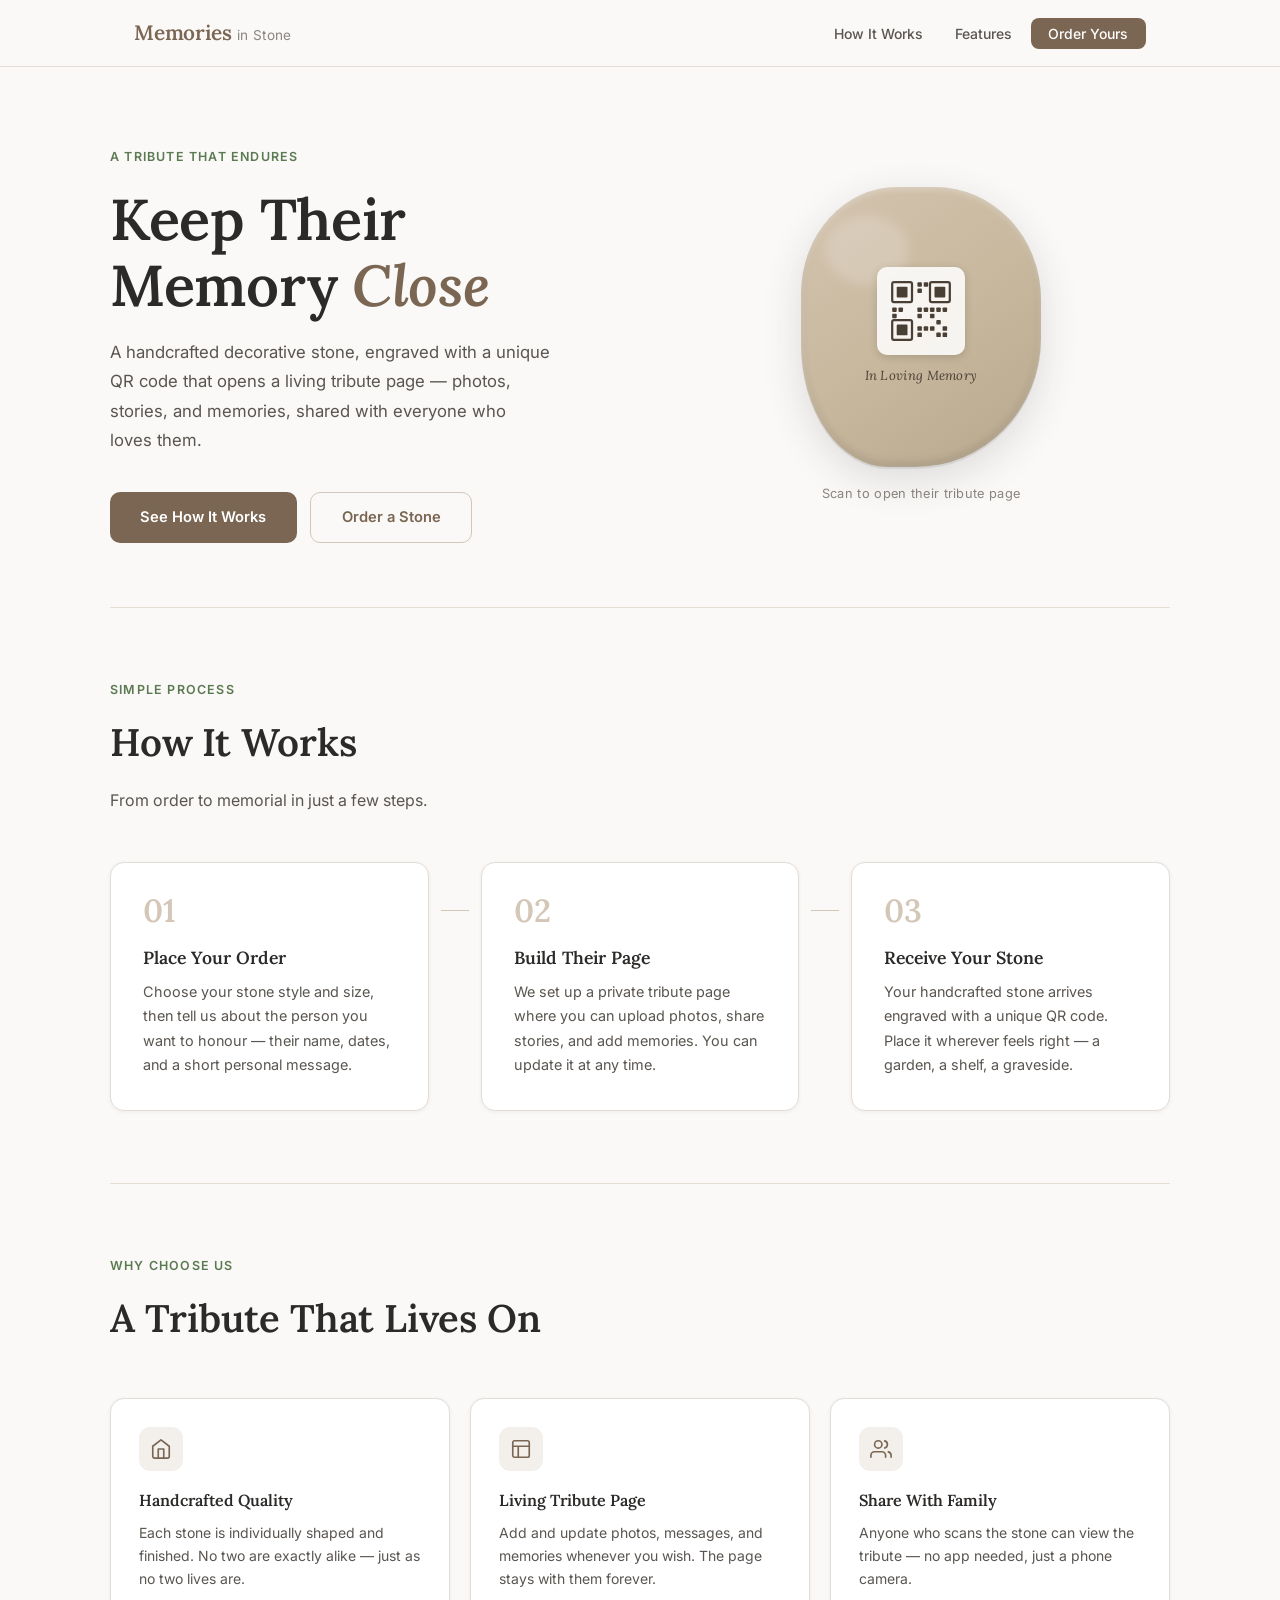
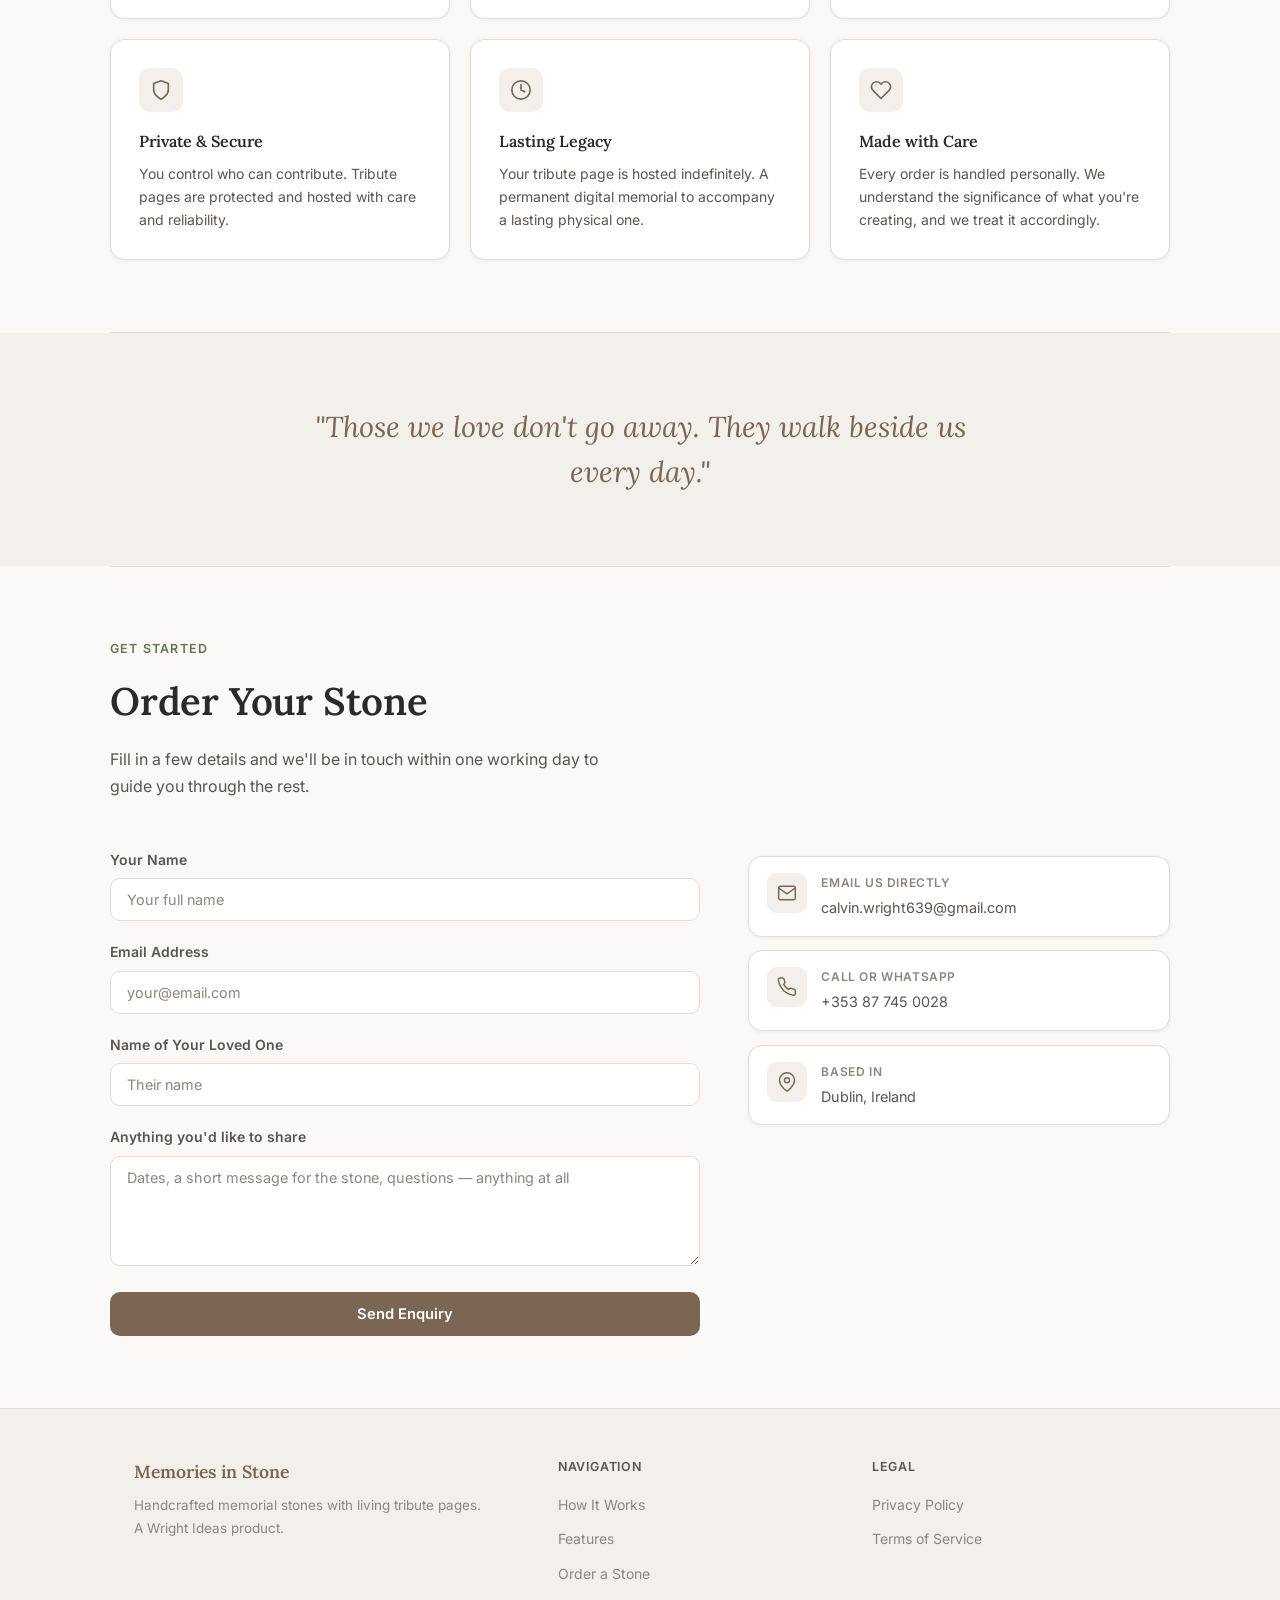
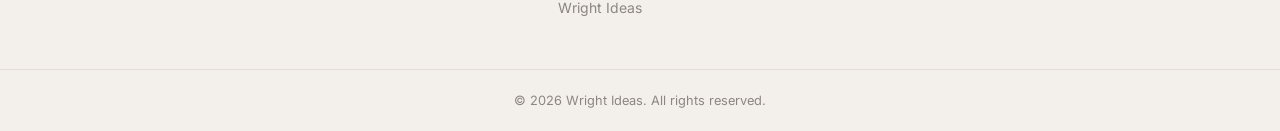
==== memories/index.html @ f26e7428 "Add site files and improve .gitignore Commit static export, pages, images, and assets. Also fix .git" ====
<!DOCTYPE html>
<html lang="en">
<head>
  <meta charset="utf-8"/>
  <meta name="viewport" content="width=device-width, initial-scale=1"/>
  <title>Memories in Stone — Lasting Tributes, Always Within Reach</title>
  <meta name="description" content="Beautiful decorative memorial stones engraved with a personal QR code, linking to a living tribute page for your loved ones."/>
  <link rel="icon" href="../favicon.ico" type="image/x-icon" sizes="16x16"/>
  <link rel="preconnect" href="https://fonts.googleapis.com"/>
  <link rel="preconnect" href="https://fonts.gstatic.com" crossorigin/>
  <link href="https://fonts.googleapis.com/css2?family=Lora:ital,wght@0,400;0,600;1,400&family=Inter:wght@400;500;600&display=swap" rel="stylesheet"/>
  <link rel="stylesheet" href="memories.css"/>
</head>
<body>

  <div class="page-wrapper">

    <!-- HEADER -->
    <header class="site-header">
      <div class="header-inner">
        <a class="brand" href="/">
          <span class="brand-stone">Memories</span>
          <span class="brand-sub">in Stone</span>
        </a>
        <ul class="nav-links">
          <li><a href="#how-it-works">How It Works</a></li>
          <li><a href="#features">Features</a></li>
          <li><a href="#contact" class="nav-cta">Order Yours</a></li>
        </ul>
        <button class="hamburger" id="menuBtn" aria-label="Toggle menu">
          <svg width="20" height="20" fill="none" stroke="currentColor" stroke-width="2" viewBox="0 0 24 24">
            <path stroke-linecap="round" stroke-linejoin="round" d="M4 6h16M4 12h16M4 18h16"/>
          </svg>
        </button>
      </div>
      <nav class="mobile-nav" id="mobileNav">
        <a href="#how-it-works">How It Works</a>
        <a href="#features">Features</a>
        <a href="#contact">Order Yours</a>
      </nav>
    </header>

    <main>

      <!-- HERO -->
      <section class="hero">
        <div class="hero-inner">
          <div class="hero-text fade-in">
            <p class="hero-eyebrow">A tribute that endures</p>
            <h1 class="hero-title">Keep Their Memory <em>Close</em></h1>
            <p class="hero-sub">
              A handcrafted decorative stone, engraved with a unique QR code that opens
              a living tribute page — photos, stories, and memories, shared with everyone
              who loves them.
            </p>
            <div class="hero-actions">
              <a href="#how-it-works" class="btn-primary">See How It Works</a>
              <a href="#contact" class="btn-secondary">Order a Stone</a>
            </div>
          </div>
          <div class="hero-visual fade-in fade-in-delay">
            <div class="stone-card">
              <div class="stone-texture">
                <div class="stone-qr">
                  <svg viewBox="0 0 80 80" fill="none" xmlns="http://www.w3.org/2000/svg" aria-label="QR code illustration">
                    <!-- QR finder pattern TL -->
                    <rect x="8" y="8" width="22" height="22" rx="2" fill="none" stroke="#4a3f35" stroke-width="2.5"/>
                    <rect x="13" y="13" width="12" height="12" rx="1" fill="#4a3f35"/>
                    <!-- QR finder pattern TR -->
                    <rect x="50" y="8" width="22" height="22" rx="2" fill="none" stroke="#4a3f35" stroke-width="2.5"/>
                    <rect x="55" y="13" width="12" height="12" rx="1" fill="#4a3f35"/>
                    <!-- QR finder pattern BL -->
                    <rect x="8" y="50" width="22" height="22" rx="2" fill="none" stroke="#4a3f35" stroke-width="2.5"/>
                    <rect x="13" y="55" width="12" height="12" rx="1" fill="#4a3f35"/>
                    <!-- Data dots -->
                    <rect x="36" y="8" width="5" height="5" rx="1" fill="#4a3f35"/>
                    <rect x="43" y="8" width="5" height="5" rx="1" fill="#4a3f35"/>
                    <rect x="36" y="15" width="5" height="5" rx="1" fill="#4a3f35"/>
                    <rect x="8" y="36" width="5" height="5" rx="1" fill="#4a3f35"/>
                    <rect x="15" y="36" width="5" height="5" rx="1" fill="#4a3f35"/>
                    <rect x="8" y="43" width="5" height="5" rx="1" fill="#4a3f35"/>
                    <rect x="36" y="36" width="5" height="5" rx="1" fill="#4a3f35"/>
                    <rect x="43" y="36" width="5" height="5" rx="1" fill="#4a3f35"/>
                    <rect x="50" y="36" width="5" height="5" rx="1" fill="#4a3f35"/>
                    <rect x="57" y="36" width="5" height="5" rx="1" fill="#4a3f35"/>
                    <rect x="64" y="36" width="5" height="5" rx="1" fill="#4a3f35"/>
                    <rect x="36" y="43" width="5" height="5" rx="1" fill="#4a3f35"/>
                    <rect x="50" y="43" width="5" height="5" rx="1" fill="#4a3f35"/>
                    <rect x="57" y="50" width="5" height="5" rx="1" fill="#4a3f35"/>
                    <rect x="36" y="57" width="5" height="5" rx="1" fill="#4a3f35"/>
                    <rect x="43" y="57" width="5" height="5" rx="1" fill="#4a3f35"/>
                    <rect x="50" y="57" width="5" height="5" rx="1" fill="#4a3f35"/>
                    <rect x="64" y="57" width="5" height="5" rx="1" fill="#4a3f35"/>
                    <rect x="36" y="64" width="5" height="5" rx="1" fill="#4a3f35"/>
                    <rect x="57" y="64" width="5" height="5" rx="1" fill="#4a3f35"/>
                    <rect x="64" y="64" width="5" height="5" rx="1" fill="#4a3f35"/>
                  </svg>
                </div>
                <p class="stone-name">In Loving Memory</p>
              </div>
            </div>
            <p class="stone-caption">Scan to open their tribute page</p>
          </div>
        </div>
      </section>

      <div class="divider"></div>

      <!-- HOW IT WORKS -->
      <section class="section" id="how-it-works">
        <div class="section-inner">
          <div class="section-header fade-in">
            <p class="eyebrow">Simple process</p>
            <h2 class="section-title">How It Works</h2>
            <p class="section-desc">From order to memorial in just a few steps.</p>
          </div>

          <div class="steps">
            <div class="step fade-in">
              <div class="step-number">01</div>
              <div class="step-content">
                <h3>Place Your Order</h3>
                <p>Choose your stone style and size, then tell us about the person you want to honour — their name, dates, and a short personal message.</p>
              </div>
            </div>
            <div class="step-connector" aria-hidden="true"></div>
            <div class="step fade-in">
              <div class="step-number">02</div>
              <div class="step-content">
                <h3>Build Their Page</h3>
                <p>We set up a private tribute page where you can upload photos, share stories, and add memories. You can update it at any time.</p>
              </div>
            </div>
            <div class="step-connector" aria-hidden="true"></div>
            <div class="step fade-in">
              <div class="step-number">03</div>
              <div class="step-content">
                <h3>Receive Your Stone</h3>
                <p>Your handcrafted stone arrives engraved with a unique QR code. Place it wherever feels right — a garden, a shelf, a graveside.</p>
              </div>
            </div>
          </div>
        </div>
      </section>

      <div class="divider"></div>

      <!-- FEATURES -->
      <section class="section" id="features">
        <div class="section-inner">
          <div class="section-header fade-in">
            <p class="eyebrow">Why choose us</p>
            <h2 class="section-title">A Tribute That Lives On</h2>
          </div>

          <div class="features-grid">
            <div class="feature-card fade-in">
              <div class="feature-icon">
                <svg width="22" height="22" viewBox="0 0 24 24" fill="none" stroke="currentColor" stroke-width="1.8" stroke-linecap="round" stroke-linejoin="round">
                  <path d="M3 9l9-7 9 7v11a2 2 0 0 1-2 2H5a2 2 0 0 1-2-2z"/><polyline points="9 22 9 12 15 12 15 22"/>
                </svg>
              </div>
              <h3>Handcrafted Quality</h3>
              <p>Each stone is individually shaped and finished. No two are exactly alike — just as no two lives are.</p>
            </div>
            <div class="feature-card fade-in">
              <div class="feature-icon">
                <svg width="22" height="22" viewBox="0 0 24 24" fill="none" stroke="currentColor" stroke-width="1.8" stroke-linecap="round" stroke-linejoin="round">
                  <rect x="3" y="3" width="18" height="18" rx="2"/><path d="M3 9h18M9 21V9"/>
                </svg>
              </div>
              <h3>Living Tribute Page</h3>
              <p>Add and update photos, messages, and memories whenever you wish. The page stays with them forever.</p>
            </div>
            <div class="feature-card fade-in">
              <div class="feature-icon">
                <svg width="22" height="22" viewBox="0 0 24 24" fill="none" stroke="currentColor" stroke-width="1.8" stroke-linecap="round" stroke-linejoin="round">
                  <path d="M17 21v-2a4 4 0 0 0-4-4H5a4 4 0 0 0-4 4v2"/><circle cx="9" cy="7" r="4"/><path d="M23 21v-2a4 4 0 0 0-3-3.87"/><path d="M16 3.13a4 4 0 0 1 0 7.75"/>
                </svg>
              </div>
              <h3>Share With Family</h3>
              <p>Anyone who scans the stone can view the tribute — no app needed, just a phone camera.</p>
            </div>
            <div class="feature-card fade-in">
              <div class="feature-icon">
                <svg width="22" height="22" viewBox="0 0 24 24" fill="none" stroke="currentColor" stroke-width="1.8" stroke-linecap="round" stroke-linejoin="round">
                  <path d="M12 22s8-4 8-10V5l-8-3-8 3v7c0 6 8 10 8 10z"/>
                </svg>
              </div>
              <h3>Private & Secure</h3>
              <p>You control who can contribute. Tribute pages are protected and hosted with care and reliability.</p>
            </div>
            <div class="feature-card fade-in">
              <div class="feature-icon">
                <svg width="22" height="22" viewBox="0 0 24 24" fill="none" stroke="currentColor" stroke-width="1.8" stroke-linecap="round" stroke-linejoin="round">
                  <circle cx="12" cy="12" r="10"/><polyline points="12 6 12 12 16 14"/>
                </svg>
              </div>
              <h3>Lasting Legacy</h3>
              <p>Your tribute page is hosted indefinitely. A permanent digital memorial to accompany a lasting physical one.</p>
            </div>
            <div class="feature-card fade-in">
              <div class="feature-icon">
                <svg width="22" height="22" viewBox="0 0 24 24" fill="none" stroke="currentColor" stroke-width="1.8" stroke-linecap="round" stroke-linejoin="round">
                  <path d="M20.84 4.61a5.5 5.5 0 0 0-7.78 0L12 5.67l-1.06-1.06a5.5 5.5 0 0 0-7.78 7.78l1.06 1.06L12 21.23l7.78-7.78 1.06-1.06a5.5 5.5 0 0 0 0-7.78z"/>
                </svg>
              </div>
              <h3>Made with Care</h3>
              <p>Every order is handled personally. We understand the significance of what you're creating, and we treat it accordingly.</p>
            </div>
          </div>
        </div>
      </section>

      <div class="divider"></div>

      <!-- QUOTE -->
      <section class="section section-quote">
        <div class="section-inner">
          <blockquote class="pull-quote fade-in">
            <p>"Those we love don't go away. They walk beside us every day."</p>
          </blockquote>
        </div>
      </section>

      <div class="divider"></div>

      <!-- CONTACT / ORDER -->
      <section class="section" id="contact">
        <div class="section-inner">
          <div class="section-header fade-in">
            <p class="eyebrow">Get started</p>
            <h2 class="section-title">Order Your Stone</h2>
            <p class="section-desc">Fill in a few details and we'll be in touch within one working day to guide you through the rest.</p>
          </div>

          <div class="contact-layout fade-in">
            <form class="order-form" action="mailto:calvin.wright639@gmail.com" method="get" enctype="text/plain">
              <div class="form-group">
                <label class="form-label" for="name">Your Name</label>
                <input class="form-input" type="text" id="name" name="name" placeholder="Your full name" required/>
              </div>
              <div class="form-group">
                <label class="form-label" for="email">Email Address</label>
                <input class="form-input" type="email" id="email" name="email" placeholder="your@email.com" required/>
              </div>
              <div class="form-group">
                <label class="form-label" for="loved-one">Name of Your Loved One</label>
                <input class="form-input" type="text" id="loved-one" name="loved-one" placeholder="Their name"/>
              </div>
              <div class="form-group">
                <label class="form-label" for="message">Anything you'd like to share</label>
                <textarea class="form-textarea" id="message" name="message" rows="4" placeholder="Dates, a short message for the stone, questions — anything at all"></textarea>
              </div>
              <button type="submit" class="btn-primary btn-full">Send Enquiry</button>
            </form>

            <div class="contact-aside">
              <div class="aside-card">
                <div class="aside-icon">
                  <svg width="20" height="20" viewBox="0 0 24 24" fill="none" stroke="currentColor" stroke-width="1.8" stroke-linecap="round" stroke-linejoin="round">
                    <path d="M4 4h16c1.1 0 2 .9 2 2v12c0 1.1-.9 2-2 2H4c-1.1 0-2-.9-2-2V6c0-1.1.9-2 2-2z"/><polyline points="22,6 12,13 2,6"/>
                  </svg>
                </div>
                <div>
                  <p class="aside-label">Email us directly</p>
                  <a href="mailto:calvin.wright639@gmail.com" class="aside-value">calvin.wright639@gmail.com</a>
                </div>
              </div>
              <div class="aside-card">
                <div class="aside-icon">
                  <svg width="20" height="20" viewBox="0 0 24 24" fill="none" stroke="currentColor" stroke-width="1.8" stroke-linecap="round" stroke-linejoin="round">
                    <path d="M22 16.92v3a2 2 0 0 1-2.18 2 19.79 19.79 0 0 1-8.63-3.07A19.5 19.5 0 0 1 4.69 12a19.79 19.79 0 0 1-3.07-8.67A2 2 0 0 1 3.6 1.27h3a2 2 0 0 1 2 1.72c.127.96.361 1.903.7 2.81a2 2 0 0 1-.45 2.11L7.91 8.94a16 16 0 0 0 6.06 6.06l1.02-.94a2 2 0 0 1 2.11-.45c.907.339 1.85.573 2.81.7A2 2 0 0 1 21.73 16.92z"/>
                  </svg>
                </div>
                <div>
                  <p class="aside-label">Call or WhatsApp</p>
                  <a href="tel:+353877450028" class="aside-value">+353 87 745 0028</a>
                </div>
              </div>
              <div class="aside-card">
                <div class="aside-icon">
                  <svg width="20" height="20" viewBox="0 0 24 24" fill="none" stroke="currentColor" stroke-width="1.8" stroke-linecap="round" stroke-linejoin="round">
                    <path d="M21 10c0 7-9 13-9 13s-9-6-9-13a9 9 0 0 1 18 0z"/><circle cx="12" cy="10" r="3"/>
                  </svg>
                </div>
                <div>
                  <p class="aside-label">Based in</p>
                  <span class="aside-value">Dublin, Ireland</span>
                </div>
              </div>
            </div>
          </div>
        </div>
      </section>

    </main>

    <!-- FOOTER -->
    <footer class="site-footer">
      <div class="footer-inner">
        <div>
          <p class="footer-brand">Memories in Stone</p>
          <p class="footer-tagline">Handcrafted memorial stones with living tribute pages.<br/>A Wright Ideas product.</p>
        </div>
        <div>
          <p class="footer-heading">Navigation</p>
          <ul class="footer-links">
            <li><a href="#how-it-works">How It Works</a></li>
            <li><a href="#features">Features</a></li>
            <li><a href="#contact">Order a Stone</a></li>
            <li><a href="/">Wright Ideas</a></li>
          </ul>
        </div>
        <div>
          <p class="footer-heading">Legal</p>
          <ul class="footer-links">
            <li><a href="../privacy">Privacy Policy</a></li>
            <li><a href="../terms">Terms of Service</a></li>
          </ul>
        </div>
      </div>
      <div class="footer-bottom">
        &copy; 2026 Wright Ideas. All rights reserved.
      </div>
    </footer>

  </div>

  <script>
    document.getElementById('menuBtn').addEventListener('click', function() {
      document.getElementById('mobileNav').classList.toggle('open');
    });

    // Close mobile nav when a link is clicked
    document.querySelectorAll('.mobile-nav a').forEach(function(link) {
      link.addEventListener('click', function() {
        document.getElementById('mobileNav').classList.remove('open');
      });
    });

    // Fade-in on scroll
    const observer = new IntersectionObserver(function(entries) {
      entries.forEach(function(e) {
        if (e.isIntersecting) {
          e.target.classList.add('visible');
          observer.unobserve(e.target);
        }
      });
    }, { threshold: 0.1 });
    document.querySelectorAll('.fade-in').forEach(function(el) { observer.observe(el); });
  </script>

</body>
</html>
---- memories/memories.css ----
/* ============================================================
   MEMORIES IN STONE
   Warm, minimal, elegant — built for a memorial product
   ============================================================ */

@import url('https://fonts.googleapis.com/css2?family=Lora:ital,wght@0,400;0,600;1,400&family=Inter:wght@400;500;600&display=swap');

/* ---- Variables ---- */
:root {
  --bg:          #faf9f7;
  --bg-alt:      #f3f0ec;
  --bg-card:     #ffffff;
  --text:        #2c2a28;
  --text-mid:    #5a5550;
  --text-light:  #8c8680;
  --stone:       #7a6652;
  --stone-mid:   #a3927e;
  --stone-light: #d4c7b8;
  --border:      #e4ddd6;
  --accent:      #5c7a52;
  --shadow-sm:   0 1px 4px rgba(44,42,40,.06);
  --shadow-md:   0 4px 20px rgba(44,42,40,.10);
  --shadow-lg:   0 12px 40px rgba(44,42,40,.14);
  --radius:      14px;
}

/* ---- Reset ---- */
*, *::before, *::after { box-sizing: border-box; margin: 0; padding: 0; }
html { scroll-behavior: smooth; }

body {
  font-family: 'Inter', -apple-system, BlinkMacSystemFont, 'Segoe UI', sans-serif;
  background-color: var(--bg);
  color: var(--text);
  min-height: 100vh;
  overflow-x: hidden;
  line-height: 1.65;
  -webkit-font-smoothing: antialiased;
}

/* ---- Page Wrapper ---- */
.page-wrapper { min-height: 100vh; display: flex; flex-direction: column; }
.page-wrapper main { flex: 1; }

/* ---- Header ---- */
.site-header {
  position: sticky; top: 0; z-index: 100;
  background: rgba(250,249,247,0.92);
  backdrop-filter: blur(16px);
  -webkit-backdrop-filter: blur(16px);
  border-bottom: 1px solid var(--border);
}
.header-inner {
  max-width: 1060px;
  margin: 0 auto;
  padding: 1rem 1.5rem;
  display: flex;
  align-items: center;
  justify-content: space-between;
  gap: 1rem;
}

.brand {
  text-decoration: none;
  display: flex;
  align-items: baseline;
  gap: 0.35rem;
  flex-shrink: 0;
}
.brand-stone {
  font-family: 'Lora', Georgia, serif;
  font-size: 1.3rem;
  font-weight: 600;
  color: var(--stone);
  letter-spacing: -0.2px;
}
.brand-sub {
  font-family: 'Inter', sans-serif;
  font-size: 0.85rem;
  font-weight: 400;
  color: var(--text-light);
  letter-spacing: 0.3px;
}

.nav-links {
  display: flex;
  align-items: center;
  gap: 0.25rem;
  list-style: none;
}
.nav-links a {
  color: var(--text-mid);
  padding: 0.45rem 0.9rem;
  border-radius: 8px;
  text-decoration: none;
  font-size: 0.875rem;
  font-weight: 500;
  transition: all 0.2s;
  white-space: nowrap;
}
.nav-links a:hover { color: var(--text); background: var(--bg-alt); }
.nav-links a.nav-cta {
  background: var(--stone);
  color: #fff;
  padding: 0.45rem 1.1rem;
}
.nav-links a.nav-cta:hover { background: #6b5848; }

/* Hamburger */
.hamburger {
  display: none;
  background: none;
  border: 1px solid var(--border);
  border-radius: 8px;
  padding: 0.45rem;
  color: var(--text-mid);
  cursor: pointer;
  transition: all 0.2s;
}
.hamburger:hover { background: var(--bg-alt); color: var(--text); }
.hamburger svg { display: block; }

.mobile-nav {
  display: none;
  flex-direction: column;
  gap: 0.2rem;
  padding: 0.75rem 1.5rem 1rem;
  border-top: 1px solid var(--border);
  background: var(--bg);
}
.mobile-nav.open { display: flex; }
.mobile-nav a {
  color: var(--text-mid);
  padding: 0.65rem 0.75rem;
  border-radius: 8px;
  text-decoration: none;
  font-size: 0.9rem;
  font-weight: 500;
  transition: all 0.2s;
}
.mobile-nav a:hover { color: var(--text); background: var(--bg-alt); }

/* ---- Hero ---- */
.hero {
  padding: 5rem 1.5rem 4rem;
}
.hero-inner {
  max-width: 1060px;
  margin: 0 auto;
  display: grid;
  grid-template-columns: 1fr 1fr;
  gap: 4rem;
  align-items: center;
}
@media (max-width: 760px) {
  .hero-inner {
    grid-template-columns: 1fr;
    gap: 3rem;
    text-align: center;
  }
}

.hero-eyebrow {
  font-size: 0.78rem;
  font-weight: 600;
  letter-spacing: 1.2px;
  text-transform: uppercase;
  color: var(--accent);
  margin-bottom: 1.1rem;
}
.hero-title {
  font-family: 'Lora', Georgia, serif;
  font-size: clamp(2.4rem, 5.5vw, 3.6rem);
  font-weight: 600;
  line-height: 1.15;
  color: var(--text);
  margin-bottom: 1.25rem;
  letter-spacing: -0.3px;
}
.hero-title em {
  font-style: italic;
  color: var(--stone);
}
.hero-sub {
  font-size: 1.05rem;
  color: var(--text-mid);
  line-height: 1.75;
  margin-bottom: 2.25rem;
  max-width: 440px;
}
@media (max-width: 760px) { .hero-sub { margin-left: auto; margin-right: auto; } }

.hero-actions {
  display: flex;
  gap: 0.85rem;
  flex-wrap: wrap;
}
@media (max-width: 760px) { .hero-actions { justify-content: center; } }

/* Stone card visual */
.hero-visual {
  display: flex;
  flex-direction: column;
  align-items: center;
  gap: 1rem;
}
.stone-card {
  background: linear-gradient(145deg, #d4c4b0, #c8b89e, #b8a88e);
  border-radius: 40% 44% 52% 36% / 38% 40% 46% 44%;
  width: 240px;
  height: 280px;
  display: flex;
  align-items: center;
  justify-content: center;
  box-shadow:
    inset 0 2px 6px rgba(255,255,255,0.35),
    inset 0 -4px 8px rgba(0,0,0,0.12),
    var(--shadow-lg),
    0 2px 0 rgba(0,0,0,0.08);
  position: relative;
  overflow: hidden;
}
.stone-card::before {
  content: '';
  position: absolute;
  top: 10%;
  left: 10%;
  width: 35%;
  height: 25%;
  background: rgba(255,255,255,0.18);
  border-radius: 50%;
  filter: blur(6px);
  pointer-events: none;
}
.stone-texture {
  display: flex;
  flex-direction: column;
  align-items: center;
  gap: 0.65rem;
}
.stone-qr {
  width: 88px;
  height: 88px;
  background: rgba(255,255,255,0.85);
  border-radius: 10px;
  padding: 8px;
  box-shadow: 0 2px 8px rgba(0,0,0,0.15);
}
.stone-qr svg { width: 100%; height: 100%; }
.stone-name {
  font-family: 'Lora', Georgia, serif;
  font-size: 0.82rem;
  font-style: italic;
  color: #4a3f35;
  letter-spacing: 0.3px;
  text-align: center;
}
.stone-caption {
  font-size: 0.8rem;
  color: var(--text-light);
  letter-spacing: 0.3px;
}

/* ---- Buttons ---- */
.btn-primary {
  display: inline-flex;
  align-items: center;
  gap: 0.5rem;
  padding: 0.8rem 1.9rem;
  background: var(--stone);
  color: #fff;
  font-weight: 600;
  font-size: 0.92rem;
  border-radius: 10px;
  text-decoration: none;
  border: none;
  cursor: pointer;
  transition: background 0.2s, transform 0.2s;
  font-family: inherit;
}
.btn-primary:hover { background: #6b5848; transform: translateY(-1px); }
.btn-secondary {
  display: inline-flex;
  align-items: center;
  gap: 0.5rem;
  padding: 0.8rem 1.9rem;
  background: transparent;
  color: var(--stone);
  font-weight: 600;
  font-size: 0.92rem;
  border-radius: 10px;
  text-decoration: none;
  border: 1.5px solid var(--stone-light);
  cursor: pointer;
  transition: all 0.2s;
  font-family: inherit;
}
.btn-secondary:hover {
  background: var(--bg-alt);
  border-color: var(--stone-mid);
  transform: translateY(-1px);
}
.btn-full { width: 100%; justify-content: center; }

/* ---- Divider ---- */
.divider {
  max-width: 1060px;
  margin: 0 auto;
  height: 1px;
  background: var(--border);
}

/* ---- Sections ---- */
.section { padding: 4.5rem 1.5rem; }
.section-inner { max-width: 1060px; margin: 0 auto; }

.section-header { margin-bottom: 3rem; }
.eyebrow {
  font-size: 0.78rem;
  font-weight: 600;
  letter-spacing: 1.2px;
  text-transform: uppercase;
  color: var(--accent);
  margin-bottom: 0.65rem;
}
.section-title {
  font-family: 'Lora', Georgia, serif;
  font-size: clamp(1.7rem, 3.5vw, 2.4rem);
  font-weight: 600;
  color: var(--text);
  margin-bottom: 0.75rem;
  letter-spacing: -0.2px;
}
.section-desc {
  font-size: 1rem;
  color: var(--text-mid);
  max-width: 500px;
  line-height: 1.7;
}

/* ---- Steps ---- */
.steps {
  display: grid;
  grid-template-columns: 1fr auto 1fr auto 1fr;
  gap: 0;
  align-items: start;
}
@media (max-width: 760px) {
  .steps {
    grid-template-columns: 1fr;
    gap: 0;
  }
  .step-connector { display: none; }
}

.step {
  padding: 2rem;
  background: var(--bg-card);
  border: 1px solid var(--border);
  border-radius: var(--radius);
  box-shadow: var(--shadow-sm);
}
.step-number {
  font-family: 'Lora', Georgia, serif;
  font-size: 2rem;
  font-weight: 600;
  color: var(--stone-light);
  line-height: 1;
  margin-bottom: 1rem;
}
.step h3 {
  font-family: 'Lora', Georgia, serif;
  font-size: 1.1rem;
  font-weight: 600;
  color: var(--text);
  margin-bottom: 0.5rem;
}
.step p {
  font-size: 0.9rem;
  color: var(--text-mid);
  line-height: 1.7;
}
.step-connector {
  display: flex;
  align-items: center;
  justify-content: center;
  padding: 0 0.75rem;
  padding-top: 3rem;
  color: var(--stone-light);
}
.step-connector::before {
  content: '';
  display: block;
  width: 28px;
  height: 1px;
  background: var(--stone-light);
}

/* ---- Features Grid ---- */
.features-grid {
  display: grid;
  grid-template-columns: repeat(auto-fit, minmax(280px, 1fr));
  gap: 1.25rem;
}
.feature-card {
  background: var(--bg-card);
  border: 1px solid var(--border);
  border-radius: var(--radius);
  padding: 1.75rem;
  box-shadow: var(--shadow-sm);
  transition: box-shadow 0.25s, transform 0.25s;
}
.feature-card:hover {
  box-shadow: var(--shadow-md);
  transform: translateY(-2px);
}
.feature-icon {
  width: 44px;
  height: 44px;
  border-radius: 11px;
  background: var(--bg-alt);
  display: flex;
  align-items: center;
  justify-content: center;
  color: var(--stone);
  margin-bottom: 1rem;
}
.feature-card h3 {
  font-family: 'Lora', Georgia, serif;
  font-size: 1rem;
  font-weight: 600;
  color: var(--text);
  margin-bottom: 0.45rem;
}
.feature-card p {
  font-size: 0.875rem;
  color: var(--text-mid);
  line-height: 1.65;
}

/* ---- Pull Quote ---- */
.section-quote {
  background: var(--bg-alt);
  text-align: center;
}
.pull-quote {
  border: none;
  max-width: 680px;
  margin: 0 auto;
}
.pull-quote p {
  font-family: 'Lora', Georgia, serif;
  font-size: clamp(1.3rem, 3vw, 1.8rem);
  font-style: italic;
  font-weight: 400;
  color: var(--stone);
  line-height: 1.55;
}

/* ---- Contact / Order ---- */
.contact-layout {
  display: grid;
  grid-template-columns: 1.4fr 1fr;
  gap: 3rem;
  align-items: start;
}
@media (max-width: 760px) {
  .contact-layout { grid-template-columns: 1fr; gap: 2rem; }
}

.order-form { display: flex; flex-direction: column; }
.form-group { margin-bottom: 1.2rem; }
.form-label {
  display: block;
  font-size: 0.875rem;
  font-weight: 600;
  color: var(--text-mid);
  margin-bottom: 0.45rem;
}
.form-input, .form-textarea {
  width: 100%;
  padding: 0.75rem 1rem;
  background: var(--bg-card);
  border: 1.5px solid var(--border);
  border-radius: 10px;
  color: var(--text);
  font-size: 0.9rem;
  font-family: inherit;
  transition: border-color 0.2s, box-shadow 0.2s;
  outline: none;
}
.form-input::placeholder, .form-textarea::placeholder { color: var(--text-light); }
.form-input:focus, .form-textarea:focus {
  border-color: var(--stone-mid);
  box-shadow: 0 0 0 3px rgba(122, 102, 82, 0.12);
}
.form-textarea { resize: vertical; min-height: 110px; }

.contact-aside {
  display: flex;
  flex-direction: column;
  gap: 0.85rem;
  padding-top: 0.5rem;
}
.aside-card {
  display: flex;
  align-items: flex-start;
  gap: 0.9rem;
  padding: 1rem 1.1rem;
  background: var(--bg-card);
  border: 1px solid var(--border);
  border-radius: var(--radius);
  box-shadow: var(--shadow-sm);
}
.aside-icon {
  width: 40px;
  height: 40px;
  flex-shrink: 0;
  background: var(--bg-alt);
  border-radius: 10px;
  display: flex;
  align-items: center;
  justify-content: center;
  color: var(--stone);
}
.aside-label {
  font-size: 0.75rem;
  font-weight: 600;
  text-transform: uppercase;
  letter-spacing: 0.6px;
  color: var(--text-light);
  margin-bottom: 0.2rem;
}
.aside-value {
  font-size: 0.9rem;
  color: var(--text-mid);
  text-decoration: none;
  display: block;
}
a.aside-value:hover { color: var(--stone); }

/* ---- Footer ---- */
.site-footer {
  background: var(--bg-alt);
  border-top: 1px solid var(--border);
  padding: 3rem 0 0;
  margin-top: auto;
}
.footer-inner {
  max-width: 1060px;
  margin: 0 auto;
  padding: 0 1.5rem;
  display: grid;
  grid-template-columns: 1.4fr 1fr 1fr;
  gap: 2.5rem;
}
@media (max-width: 600px) { .footer-inner { grid-template-columns: 1fr; gap: 2rem; } }

.footer-brand {
  font-family: 'Lora', Georgia, serif;
  font-size: 1.1rem;
  font-weight: 600;
  color: var(--stone);
  margin-bottom: 0.5rem;
}
.footer-tagline {
  font-size: 0.84rem;
  color: var(--text-light);
  line-height: 1.7;
}
.footer-heading {
  font-size: 0.78rem;
  font-weight: 600;
  text-transform: uppercase;
  letter-spacing: 0.8px;
  color: var(--text-mid);
  margin-bottom: 0.85rem;
}
.footer-links { list-style: none; }
.footer-links li { margin-bottom: 0.5rem; }
.footer-links a {
  font-size: 0.875rem;
  color: var(--text-light);
  text-decoration: none;
  transition: color 0.2s;
}
.footer-links a:hover { color: var(--stone); }

.footer-bottom {
  text-align: center;
  margin-top: 2.5rem;
  padding: 1.25rem;
  border-top: 1px solid var(--border);
  font-size: 0.8rem;
  color: var(--text-light);
}

/* ---- Animations ---- */
.fade-in {
  opacity: 0;
  transform: translateY(16px);
  transition: opacity 0.6s ease, transform 0.6s ease;
}
.fade-in.visible { opacity: 1; transform: translateY(0); }
.fade-in-delay { transition-delay: 0.15s; }

/* ---- Scrollbar ---- */
::-webkit-scrollbar { width: 7px; }
::-webkit-scrollbar-track { background: var(--bg); }
::-webkit-scrollbar-thumb { background: var(--stone-light); border-radius: 4px; }
::-webkit-scrollbar-thumb:hover { background: var(--stone-mid); }

/* ---- Responsive ---- */
@media (max-width: 768px) {
  .nav-links { display: none; }
  .hamburger { display: flex; }
  .section { padding: 3rem 1.25rem; }
  .hero { padding: 3rem 1.25rem 2.5rem; }
}
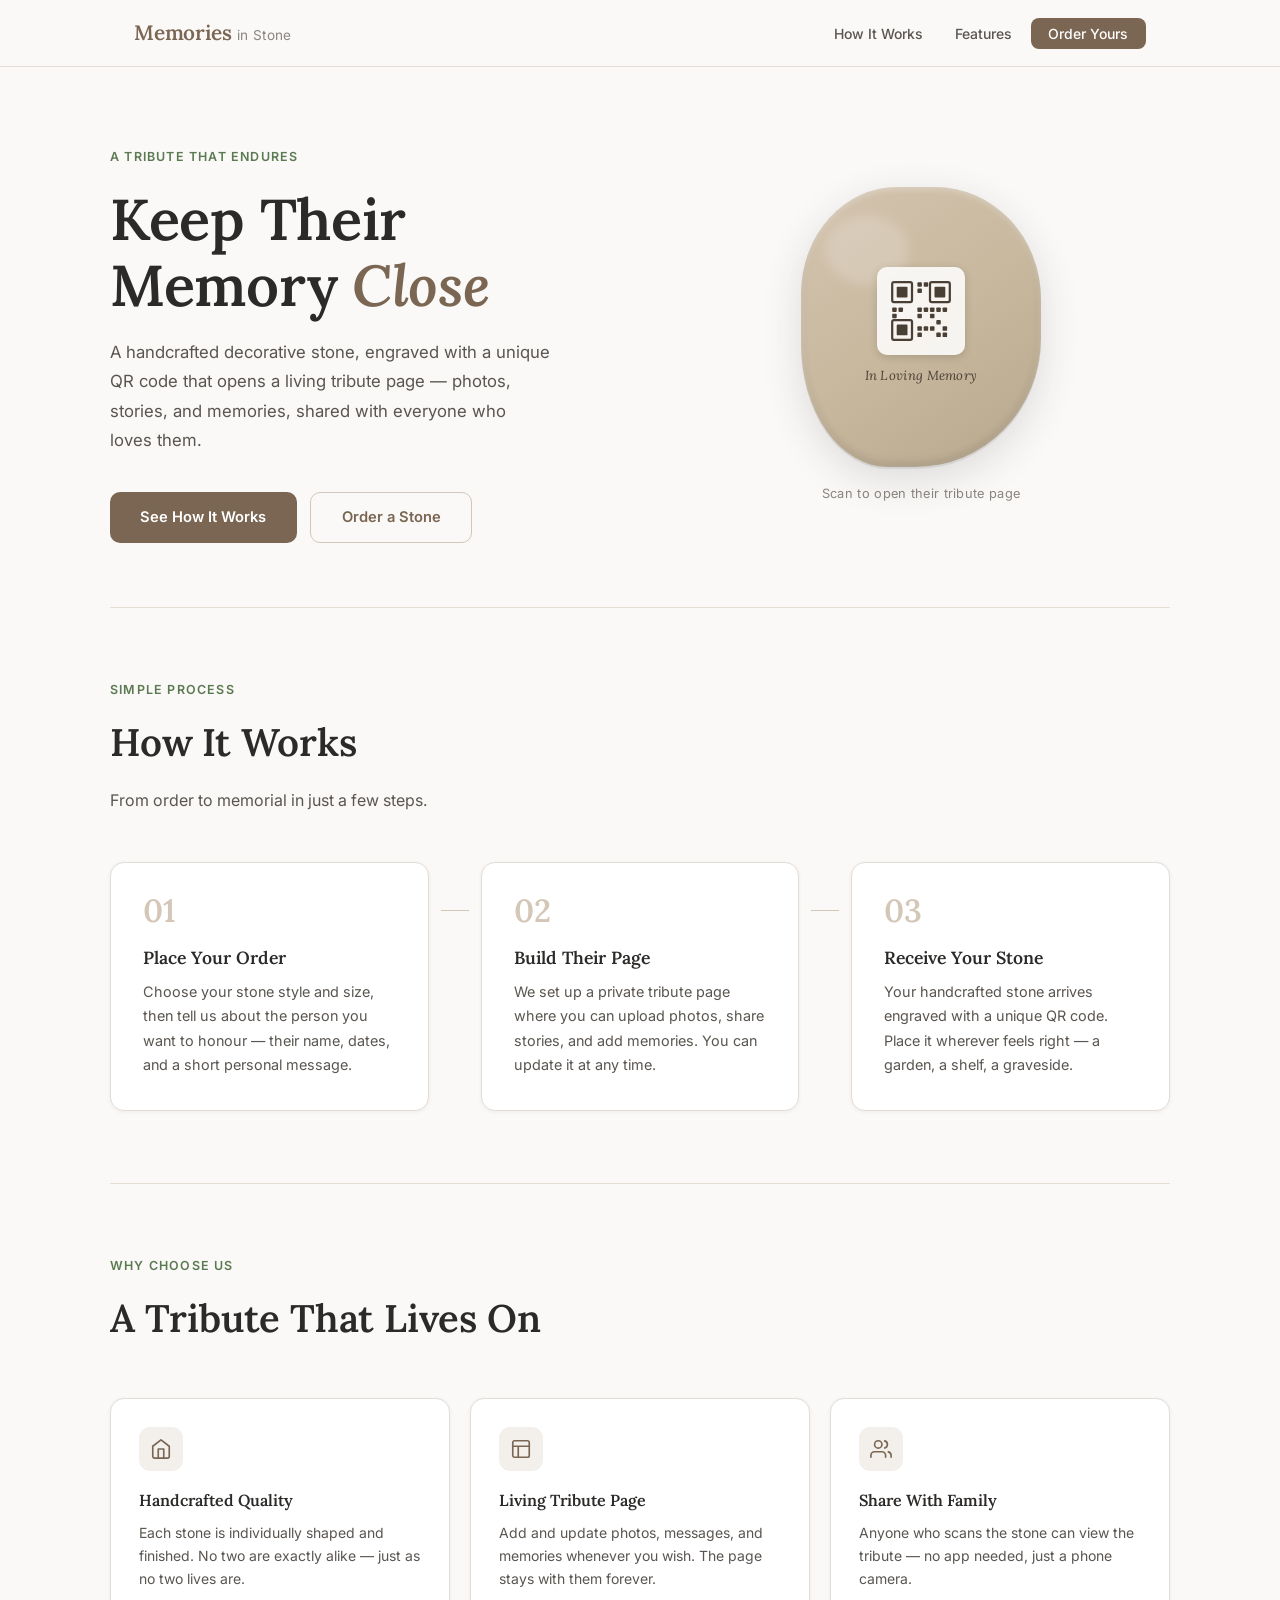
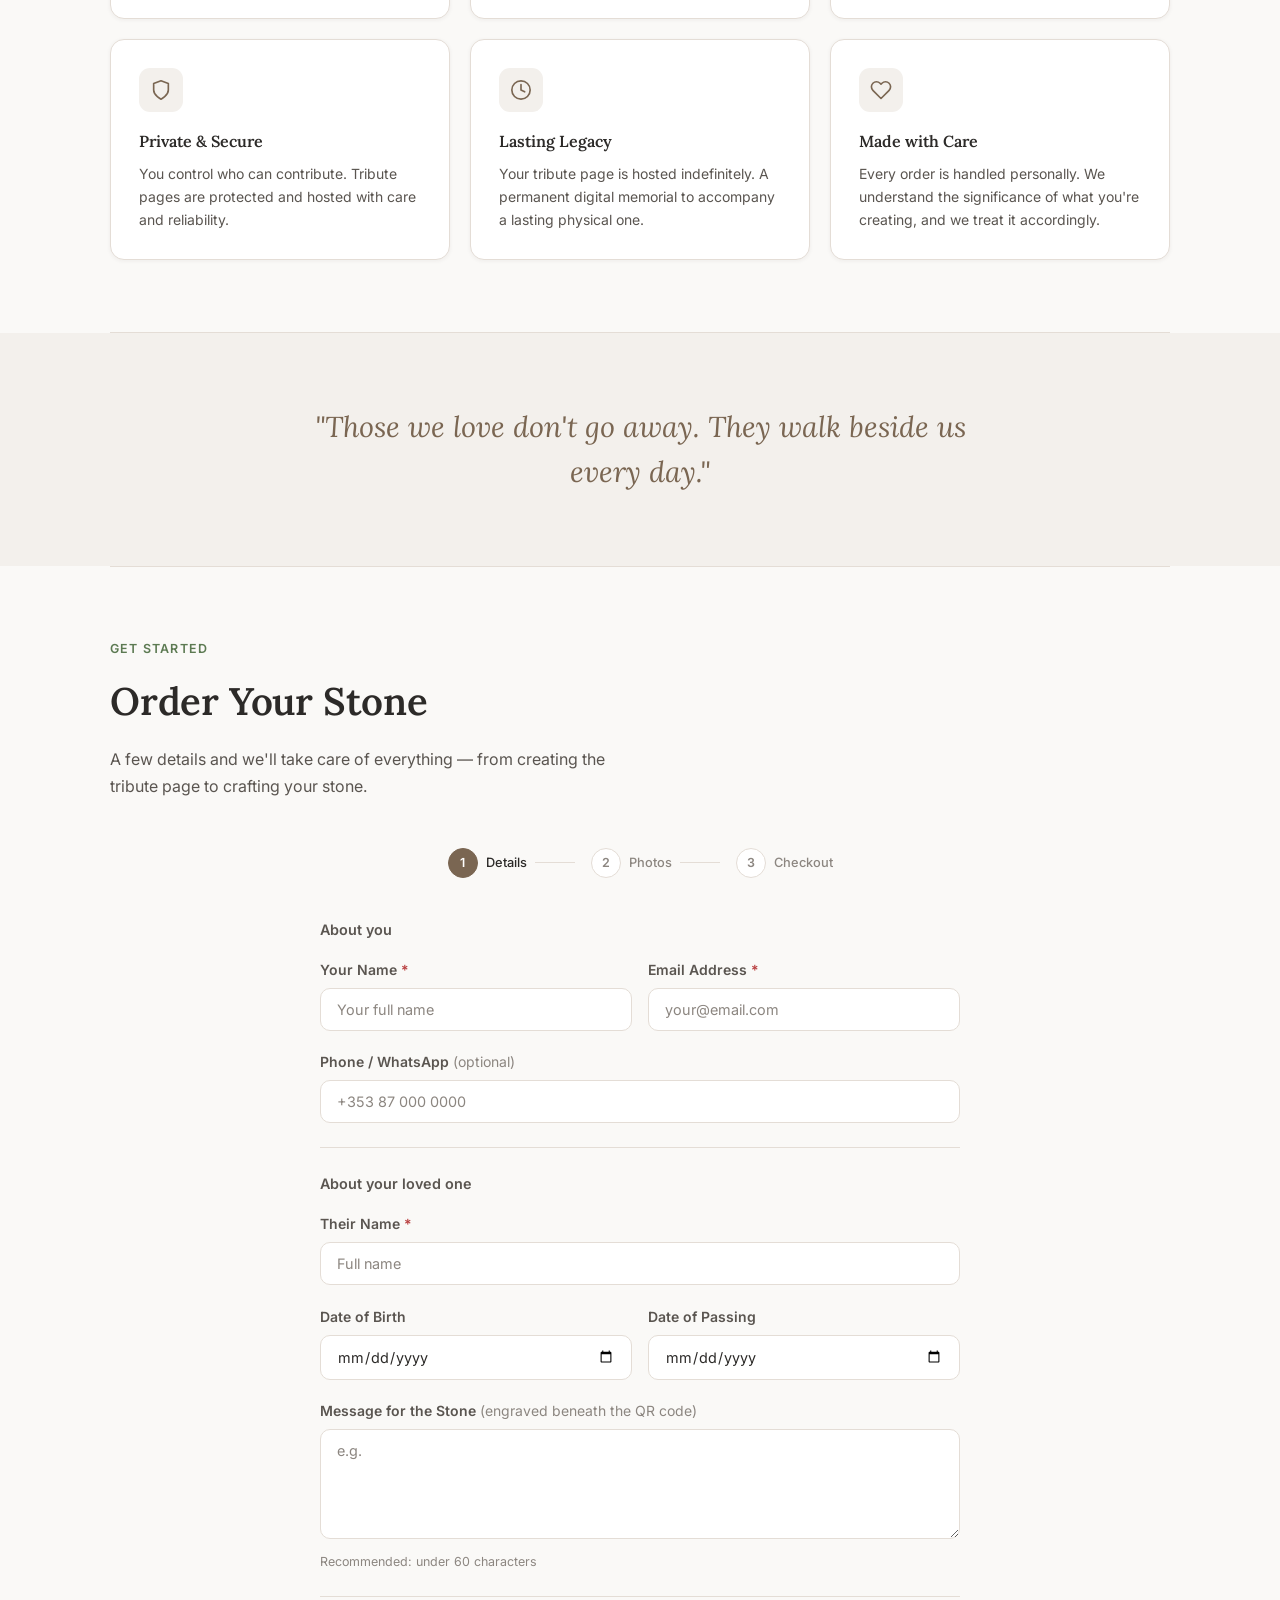
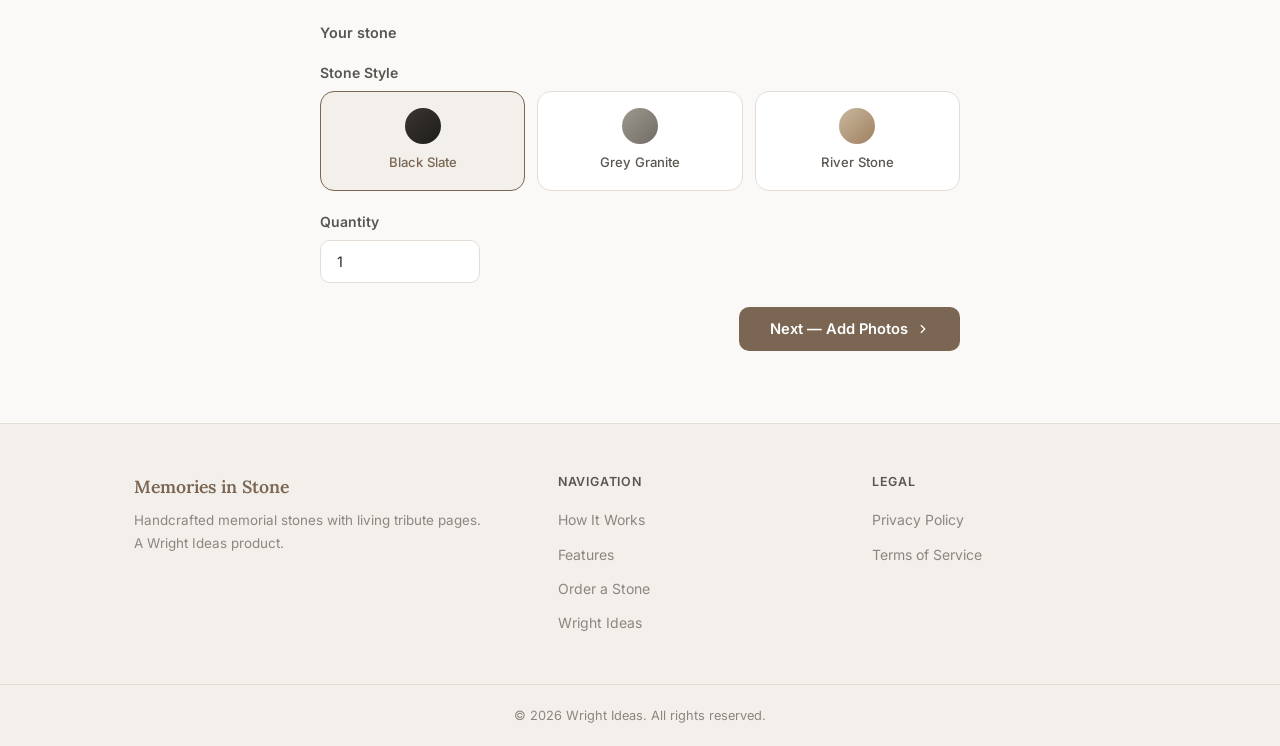
==== commit 6213ba6f: "chore: wire API_BASE to dev endpoint" ====
--- a/memories/index.html
+++ b/memories/index.html
@@ -10,6 +10,278 @@
   <link rel="preconnect" href="https://fonts.gstatic.com" crossorigin/>
   <link href="https://fonts.googleapis.com/css2?family=Lora:ital,wght@0,400;0,600;1,400&family=Inter:wght@400;500;600&display=swap" rel="stylesheet"/>
   <link rel="stylesheet" href="memories.css"/>
+  <style>
+    /* ── Order Wizard (multi-step form) ── */
+    .wizard-wrap { max-width: 640px; margin: 0 auto; }
+
+    /* Step indicator */
+    .wizard-nav {
+      display: flex;
+      align-items: center;
+      justify-content: center;
+      gap: 0;
+      margin-bottom: 2.5rem;
+    }
+    .wizard-step-item {
+      display: flex;
+      align-items: center;
+      gap: 0.5rem;
+      flex-shrink: 0;
+    }
+    .wizard-step-item + .wizard-step-item::before {
+      content: '';
+      display: block;
+      width: 40px;
+      height: 1px;
+      background: var(--border);
+      margin: 0 0.5rem;
+    }
+    .wizard-step-num {
+      width: 30px;
+      height: 30px;
+      border-radius: 50%;
+      border: 1.5px solid var(--border);
+      background: var(--bg-card);
+      color: var(--text-light);
+      font-size: 0.78rem;
+      font-weight: 600;
+      display: flex;
+      align-items: center;
+      justify-content: center;
+      transition: all 0.2s;
+      flex-shrink: 0;
+    }
+    .wizard-step-label {
+      font-size: 0.8rem;
+      font-weight: 500;
+      color: var(--text-light);
+      transition: color 0.2s;
+      white-space: nowrap;
+    }
+    .wizard-step-item.active .wizard-step-num {
+      background: var(--stone);
+      border-color: var(--stone);
+      color: #fff;
+    }
+    .wizard-step-item.active .wizard-step-label { color: var(--text); }
+    .wizard-step-item.done .wizard-step-num {
+      background: var(--accent);
+      border-color: var(--accent);
+      color: #fff;
+    }
+    .wizard-step-item.done .wizard-step-label { color: var(--text-mid); }
+
+    /* Panels */
+    .wizard-panel { display: none; }
+    .wizard-panel.active { display: block; }
+
+    /* Form grid for two cols on wide screens */
+    .form-row {
+      display: grid;
+      grid-template-columns: 1fr 1fr;
+      gap: 0 1rem;
+    }
+    @media (max-width: 580px) { .form-row { grid-template-columns: 1fr; } }
+
+    .form-group-inline { display: flex; gap: 0.75rem; align-items: flex-end; }
+
+    /* File drop zone */
+    .file-drop {
+      border: 2px dashed var(--border);
+      border-radius: var(--radius);
+      padding: 2.5rem 1.5rem;
+      text-align: center;
+      cursor: pointer;
+      transition: border-color 0.2s, background 0.2s;
+      background: var(--bg-card);
+      margin-bottom: 1.25rem;
+    }
+    .file-drop:hover, .file-drop.drag-over {
+      border-color: var(--stone-mid);
+      background: var(--bg-alt);
+    }
+    .file-drop-icon { color: var(--stone-light); margin-bottom: 0.75rem; }
+    .file-drop p { font-size: 0.9rem; color: var(--text-mid); }
+    .file-drop small { font-size: 0.8rem; color: var(--text-light); display: block; margin-top: 0.3rem; }
+    .file-drop input[type=file] { display: none; }
+
+    /* File list */
+    .file-list { list-style: none; display: flex; flex-direction: column; gap: 0.6rem; margin-bottom: 1.25rem; }
+    .file-item {
+      display: flex;
+      align-items: center;
+      gap: 0.75rem;
+      padding: 0.7rem 0.9rem;
+      background: var(--bg-card);
+      border: 1px solid var(--border);
+      border-radius: 10px;
+      font-size: 0.875rem;
+    }
+    .file-item-icon { color: var(--stone-mid); flex-shrink: 0; }
+    .file-item-name { flex: 1; color: var(--text); overflow: hidden; text-overflow: ellipsis; white-space: nowrap; }
+    .file-item-size { color: var(--text-light); font-size: 0.8rem; flex-shrink: 0; }
+    .file-item-remove {
+      background: none;
+      border: none;
+      cursor: pointer;
+      color: var(--text-light);
+      padding: 0.2rem;
+      border-radius: 4px;
+      line-height: 0;
+      transition: color 0.15s;
+      flex-shrink: 0;
+    }
+    .file-item-remove:hover { color: #b94040; }
+
+    /* Progress bars */
+    .upload-progress-list { list-style: none; display: flex; flex-direction: column; gap: 0.75rem; margin-bottom: 1.25rem; }
+    .upload-item { display: flex; flex-direction: column; gap: 0.35rem; }
+    .upload-item-label { display: flex; justify-content: space-between; font-size: 0.82rem; color: var(--text-mid); }
+    .progress-bar-bg {
+      height: 5px;
+      background: var(--border);
+      border-radius: 99px;
+      overflow: hidden;
+    }
+    .progress-bar-fill {
+      height: 100%;
+      background: var(--accent);
+      border-radius: 99px;
+      transition: width 0.3s ease;
+    }
+
+    /* Status message */
+    .wizard-status {
+      padding: 0.9rem 1.1rem;
+      border-radius: 10px;
+      font-size: 0.875rem;
+      margin-bottom: 1.25rem;
+      display: none;
+    }
+    .wizard-status.error {
+      background: #fdf4f4;
+      border: 1px solid #f0d0d0;
+      color: #8b3434;
+      display: block;
+    }
+    .wizard-status.success {
+      background: #f4faf5;
+      border: 1px solid #c5dfca;
+      color: #2d6b3a;
+      display: block;
+    }
+    .wizard-status.info {
+      background: var(--bg-alt);
+      border: 1px solid var(--border);
+      color: var(--text-mid);
+      display: block;
+    }
+
+    /* Order summary (step 3) */
+    .order-summary {
+      background: var(--bg-card);
+      border: 1px solid var(--border);
+      border-radius: var(--radius);
+      padding: 1.5rem;
+      margin-bottom: 1.75rem;
+    }
+    .order-summary h3 {
+      font-family: 'Lora', Georgia, serif;
+      font-size: 1.05rem;
+      font-weight: 600;
+      color: var(--text);
+      margin-bottom: 1rem;
+    }
+    .summary-row {
+      display: flex;
+      justify-content: space-between;
+      gap: 1rem;
+      padding: 0.5rem 0;
+      border-bottom: 1px solid var(--border);
+      font-size: 0.875rem;
+    }
+    .summary-row:last-child { border-bottom: none; }
+    .summary-label { color: var(--text-light); flex-shrink: 0; }
+    .summary-value { color: var(--text); text-align: right; font-weight: 500; }
+
+    /* Navigation buttons */
+    .wizard-actions {
+      display: flex;
+      gap: 0.75rem;
+      justify-content: flex-end;
+      margin-top: 1.5rem;
+    }
+    .btn-ghost {
+      display: inline-flex;
+      align-items: center;
+      gap: 0.4rem;
+      padding: 0.75rem 1.5rem;
+      background: transparent;
+      color: var(--text-mid);
+      font-weight: 500;
+      font-size: 0.88rem;
+      border-radius: 10px;
+      border: 1.5px solid var(--border);
+      cursor: pointer;
+      transition: all 0.2s;
+      font-family: inherit;
+    }
+    .btn-ghost:hover { background: var(--bg-alt); border-color: var(--stone-light); color: var(--text); }
+    .btn-primary:disabled, .btn-ghost:disabled {
+      opacity: 0.55;
+      cursor: not-allowed;
+      transform: none;
+    }
+
+    /* Stone style selector */
+    .stone-options {
+      display: grid;
+      grid-template-columns: repeat(auto-fit, minmax(130px, 1fr));
+      gap: 0.75rem;
+      margin-top: 0.45rem;
+    }
+    .stone-option { position: relative; }
+    .stone-option input[type=radio] {
+      position: absolute; opacity: 0; pointer-events: none;
+    }
+    .stone-option label {
+      display: flex;
+      flex-direction: column;
+      align-items: center;
+      gap: 0.5rem;
+      padding: 1rem 0.75rem;
+      background: var(--bg-card);
+      border: 1.5px solid var(--border);
+      border-radius: var(--radius);
+      cursor: pointer;
+      font-size: 0.82rem;
+      font-weight: 500;
+      color: var(--text-mid);
+      text-align: center;
+      transition: all 0.2s;
+    }
+    .stone-option label:hover { border-color: var(--stone-mid); background: var(--bg-alt); }
+    .stone-option input[type=radio]:checked + label {
+      border-color: var(--stone);
+      background: var(--bg-alt);
+      color: var(--stone);
+    }
+    .stone-option-swatch {
+      width: 36px;
+      height: 36px;
+      border-radius: 50%;
+      display: block;
+    }
+    .swatch-black  { background: linear-gradient(135deg, #3a3630, #1e1c1a); }
+    .swatch-grey   { background: linear-gradient(135deg, #9e9990, #706b64); }
+    .swatch-river  { background: linear-gradient(135deg, #c8b89e, #a08060); }
+
+    @media (max-width: 480px) {
+      .wizard-nav { gap: 0; }
+      .wizard-step-label { display: none; }
+      .wizard-step-item + .wizard-step-item::before { width: 24px; }
+    }
+  </style>
 </head>
 <body>
 
@@ -231,66 +503,187 @@
           <div class="section-header fade-in">
             <p class="eyebrow">Get started</p>
             <h2 class="section-title">Order Your Stone</h2>
-            <p class="section-desc">Fill in a few details and we'll be in touch within one working day to guide you through the rest.</p>
+            <p class="section-desc">A few details and we'll take care of everything — from creating the tribute page to crafting your stone.</p>
           </div>
 
-          <div class="contact-layout fade-in">
-            <form class="order-form" action="mailto:calvin.wright639@gmail.com" method="get" enctype="text/plain">
-              <div class="form-group">
-                <label class="form-label" for="name">Your Name</label>
-                <input class="form-input" type="text" id="name" name="name" placeholder="Your full name" required/>
-              </div>
-              <div class="form-group">
-                <label class="form-label" for="email">Email Address</label>
-                <input class="form-input" type="email" id="email" name="email" placeholder="your@email.com" required/>
-              </div>
-              <div class="form-group">
-                <label class="form-label" for="loved-one">Name of Your Loved One</label>
-                <input class="form-input" type="text" id="loved-one" name="loved-one" placeholder="Their name"/>
-              </div>
-              <div class="form-group">
-                <label class="form-label" for="message">Anything you'd like to share</label>
-                <textarea class="form-textarea" id="message" name="message" rows="4" placeholder="Dates, a short message for the stone, questions — anything at all"></textarea>
-              </div>
-              <button type="submit" class="btn-primary btn-full">Send Enquiry</button>
-            </form>
-
-            <div class="contact-aside">
-              <div class="aside-card">
-                <div class="aside-icon">
-                  <svg width="20" height="20" viewBox="0 0 24 24" fill="none" stroke="currentColor" stroke-width="1.8" stroke-linecap="round" stroke-linejoin="round">
-                    <path d="M4 4h16c1.1 0 2 .9 2 2v12c0 1.1-.9 2-2 2H4c-1.1 0-2-.9-2-2V6c0-1.1.9-2 2-2z"/><polyline points="22,6 12,13 2,6"/>
+          <div class="wizard-wrap fade-in">
+
+            <!-- Step indicator -->
+            <nav class="wizard-nav" aria-label="Order steps">
+              <div class="wizard-step-item active" id="navStep1">
+                <span class="wizard-step-num">1</span>
+                <span class="wizard-step-label">Details</span>
+              </div>
+              <div class="wizard-step-item" id="navStep2">
+                <span class="wizard-step-num">2</span>
+                <span class="wizard-step-label">Photos</span>
+              </div>
+              <div class="wizard-step-item" id="navStep3">
+                <span class="wizard-step-num">3</span>
+                <span class="wizard-step-label">Checkout</span>
+              </div>
+            </nav>
+
+            <!-- Status message (shared) -->
+            <div class="wizard-status" id="wizardStatus" role="alert" aria-live="polite"></div>
+
+            <!-- ── STEP 1: Details ── -->
+            <div class="wizard-panel active" id="panel1">
+              <form id="detailsForm" novalidate>
+
+                <p class="form-label" style="margin-bottom:1rem;font-size:0.9rem;color:var(--text-mid);">About you</p>
+
+                <div class="form-row">
+                  <div class="form-group">
+                    <label class="form-label" for="customer_name">Your Name <span style="color:#b94040">*</span></label>
+                    <input class="form-input" type="text" id="customer_name" name="customer_name" placeholder="Your full name" required autocomplete="name"/>
+                  </div>
+                  <div class="form-group">
+                    <label class="form-label" for="customer_email">Email Address <span style="color:#b94040">*</span></label>
+                    <input class="form-input" type="email" id="customer_email" name="customer_email" placeholder="your@email.com" required autocomplete="email"/>
+                  </div>
+                </div>
+
+                <div class="form-group">
+                  <label class="form-label" for="customer_phone">Phone / WhatsApp <span style="color:var(--text-light);font-weight:400;">(optional)</span></label>
+                  <input class="form-input" type="tel" id="customer_phone" name="customer_phone" placeholder="+353 87 000 0000" autocomplete="tel"/>
+                </div>
+
+                <hr style="border:none;border-top:1px solid var(--border);margin:1.5rem 0;"/>
+                <p class="form-label" style="margin-bottom:1rem;font-size:0.9rem;color:var(--text-mid);">About your loved one</p>
+
+                <div class="form-group">
+                  <label class="form-label" for="loved_one_name">Their Name <span style="color:#b94040">*</span></label>
+                  <input class="form-input" type="text" id="loved_one_name" name="loved_one_name" placeholder="Full name" required/>
+                </div>
+
+                <div class="form-row">
+                  <div class="form-group">
+                    <label class="form-label" for="loved_one_dob">Date of Birth</label>
+                    <input class="form-input" type="date" id="loved_one_dob" name="loved_one_dob"/>
+                  </div>
+                  <div class="form-group">
+                    <label class="form-label" for="loved_one_dod">Date of Passing</label>
+                    <input class="form-input" type="date" id="loved_one_dod" name="loved_one_dod"/>
+                  </div>
+                </div>
+
+                <div class="form-group">
+                  <label class="form-label" for="stone_message">Message for the Stone <span style="color:var(--text-light);font-weight:400;">(engraved beneath the QR code)</span></label>
+                  <textarea class="form-textarea" id="stone_message" name="stone_message" rows="3" placeholder="e.g. "Forever in our hearts" or a short poem — keep it brief, it will be engraved"></textarea>
+                  <p style="font-size:0.78rem;color:var(--text-light);margin-top:0.3rem;">Recommended: under 60 characters</p>
+                </div>
+
+                <hr style="border:none;border-top:1px solid var(--border);margin:1.5rem 0;"/>
+                <p class="form-label" style="margin-bottom:1rem;font-size:0.9rem;color:var(--text-mid);">Your stone</p>
+
+                <div class="form-group">
+                  <label class="form-label">Stone Style</label>
+                  <div class="stone-options">
+                    <div class="stone-option">
+                      <input type="radio" name="stone_style" id="style_black_slate" value="black_slate" checked/>
+                      <label for="style_black_slate">
+                        <span class="stone-option-swatch swatch-black"></span>
+                        Black Slate
+                      </label>
+                    </div>
+                    <div class="stone-option">
+                      <input type="radio" name="stone_style" id="style_grey_granite" value="grey_granite"/>
+                      <label for="style_grey_granite">
+                        <span class="stone-option-swatch swatch-grey"></span>
+                        Grey Granite
+                      </label>
+                    </div>
+                    <div class="stone-option">
+                      <input type="radio" name="stone_style" id="style_river_stone" value="river_stone"/>
+                      <label for="style_river_stone">
+                        <span class="stone-option-swatch swatch-river"></span>
+                        River Stone
+                      </label>
+                    </div>
+                  </div>
+                </div>
+
+                <div class="form-group" style="max-width:160px;">
+                  <label class="form-label" for="stone_quantity">Quantity</label>
+                  <input class="form-input" type="number" id="stone_quantity" name="stone_quantity" value="1" min="1" max="10"/>
+                </div>
+
+                <div class="wizard-actions">
+                  <button type="submit" class="btn-primary">
+                    Next — Add Photos
+                    <svg width="14" height="14" viewBox="0 0 24 24" fill="none" stroke="currentColor" stroke-width="2.2" stroke-linecap="round" stroke-linejoin="round"><polyline points="9 18 15 12 9 6"/></svg>
+                  </button>
+                </div>
+
+              </form>
+            </div><!-- end panel1 -->
+
+            <!-- ── STEP 2: Photo Upload ── -->
+            <div class="wizard-panel" id="panel2">
+
+              <p style="font-size:0.9rem;color:var(--text-mid);margin-bottom:1.25rem;line-height:1.65;">
+                Upload photos or short video clips of your loved one. These will be used to create a beautiful memorial video for the tribute page.
+              </p>
+
+              <!-- Drop zone -->
+              <div class="file-drop" id="fileDrop" role="button" tabindex="0" aria-label="Upload photos — click or drag files here">
+                <div class="file-drop-icon" aria-hidden="true">
+                  <svg width="36" height="36" viewBox="0 0 24 24" fill="none" stroke="currentColor" stroke-width="1.4" stroke-linecap="round" stroke-linejoin="round">
+                    <polyline points="16 16 12 12 8 16"/><line x1="12" y1="12" x2="12" y2="21"/>
+                    <path d="M20.39 18.39A5 5 0 0 0 18 9h-1.26A8 8 0 1 0 3 16.3"/>
                   </svg>
                 </div>
-                <div>
-                  <p class="aside-label">Email us directly</p>
-                  <a href="mailto:calvin.wright639@gmail.com" class="aside-value">calvin.wright639@gmail.com</a>
-                </div>
-              </div>
-              <div class="aside-card">
-                <div class="aside-icon">
-                  <svg width="20" height="20" viewBox="0 0 24 24" fill="none" stroke="currentColor" stroke-width="1.8" stroke-linecap="round" stroke-linejoin="round">
-                    <path d="M22 16.92v3a2 2 0 0 1-2.18 2 19.79 19.79 0 0 1-8.63-3.07A19.5 19.5 0 0 1 4.69 12a19.79 19.79 0 0 1-3.07-8.67A2 2 0 0 1 3.6 1.27h3a2 2 0 0 1 2 1.72c.127.96.361 1.903.7 2.81a2 2 0 0 1-.45 2.11L7.91 8.94a16 16 0 0 0 6.06 6.06l1.02-.94a2 2 0 0 1 2.11-.45c.907.339 1.85.573 2.81.7A2 2 0 0 1 21.73 16.92z"/>
-                  </svg>
-                </div>
-                <div>
-                  <p class="aside-label">Call or WhatsApp</p>
-                  <a href="tel:+353877450028" class="aside-value">+353 87 745 0028</a>
-                </div>
-              </div>
-              <div class="aside-card">
-                <div class="aside-icon">
-                  <svg width="20" height="20" viewBox="0 0 24 24" fill="none" stroke="currentColor" stroke-width="1.8" stroke-linecap="round" stroke-linejoin="round">
-                    <path d="M21 10c0 7-9 13-9 13s-9-6-9-13a9 9 0 0 1 18 0z"/><circle cx="12" cy="10" r="3"/>
-                  </svg>
-                </div>
-                <div>
-                  <p class="aside-label">Based in</p>
-                  <span class="aside-value">Dublin, Ireland</span>
-                </div>
-              </div>
-            </div>
-          </div>
+                <p>Drag photos &amp; videos here, or <strong style="color:var(--stone)">click to browse</strong></p>
+                <small>JPG, PNG, MP4, MOV — up to 100 MB each</small>
+                <input type="file" id="fileInput" multiple accept="image/jpeg,image/png,image/webp,video/mp4,video/quicktime"/>
+              </div>
+
+              <!-- Selected file list -->
+              <ul class="file-list" id="fileList"></ul>
+
+              <!-- Upload progress (shown during upload) -->
+              <ul class="upload-progress-list" id="uploadProgressList" style="display:none;"></ul>
+
+              <div class="wizard-actions">
+                <button type="button" class="btn-ghost" id="backToStep1">
+                  <svg width="13" height="13" viewBox="0 0 24 24" fill="none" stroke="currentColor" stroke-width="2.2" stroke-linecap="round" stroke-linejoin="round"><polyline points="15 18 9 12 15 6"/></svg>
+                  Back
+                </button>
+                <button type="button" class="btn-primary" id="uploadBtn">
+                  Upload &amp; Continue
+                  <svg width="14" height="14" viewBox="0 0 24 24" fill="none" stroke="currentColor" stroke-width="2.2" stroke-linecap="round" stroke-linejoin="round"><polyline points="9 18 15 12 9 6"/></svg>
+                </button>
+              </div>
+
+            </div><!-- end panel2 -->
+
+            <!-- ── STEP 3: Checkout ── -->
+            <div class="wizard-panel" id="panel3">
+
+              <div class="order-summary" id="orderSummary">
+                <h3>Order Summary</h3>
+                <!-- Populated by JS -->
+              </div>
+
+              <p style="font-size:0.88rem;color:var(--text-mid);line-height:1.65;margin-bottom:1.5rem;">
+                You'll be taken to our secure payment page. Once payment is confirmed, we'll begin crafting your stone and building your tribute page.
+              </p>
+
+              <div class="wizard-actions" style="justify-content:space-between;">
+                <button type="button" class="btn-ghost" id="backToStep2">
+                  <svg width="13" height="13" viewBox="0 0 24 24" fill="none" stroke="currentColor" stroke-width="2.2" stroke-linecap="round" stroke-linejoin="round"><polyline points="15 18 9 12 15 6"/></svg>
+                  Back
+                </button>
+                <button type="button" class="btn-primary" id="checkoutBtn">
+                  Proceed to Payment
+                  <svg width="14" height="14" viewBox="0 0 24 24" fill="none" stroke="currentColor" stroke-width="1.8" stroke-linecap="round" stroke-linejoin="round"><rect x="1" y="4" width="22" height="16" rx="2" ry="2"/><line x1="1" y1="10" x2="23" y2="10"/></svg>
+                </button>
+              </div>
+
+            </div><!-- end panel3 -->
+
+          </div><!-- end .wizard-wrap -->
         </div>
       </section>
 
@@ -328,27 +721,386 @@
   </div>
 
   <script>
+    /* ============================================================
+       MEMORIES IN STONE — LANDING PAGE
+       API config: update API_BASE before deploying.
+       ============================================================ */
+    const API_BASE = 'https://621yr9lwh0.execute-api.eu-west-1.amazonaws.com/dev';
+
+    /* ──────────────────────────────────────────────────────────
+       MOBILE NAV
+       ────────────────────────────────────────────────────────── */
     document.getElementById('menuBtn').addEventListener('click', function() {
       document.getElementById('mobileNav').classList.toggle('open');
     });
-
-    // Close mobile nav when a link is clicked
     document.querySelectorAll('.mobile-nav a').forEach(function(link) {
       link.addEventListener('click', function() {
         document.getElementById('mobileNav').classList.remove('open');
       });
     });
 
-    // Fade-in on scroll
-    const observer = new IntersectionObserver(function(entries) {
+    /* ──────────────────────────────────────────────────────────
+       FADE-IN ON SCROLL
+       ────────────────────────────────────────────────────────── */
+    const scrollObserver = new IntersectionObserver(function(entries) {
       entries.forEach(function(e) {
         if (e.isIntersecting) {
           e.target.classList.add('visible');
-          observer.unobserve(e.target);
+          scrollObserver.unobserve(e.target);
         }
       });
     }, { threshold: 0.1 });
-    document.querySelectorAll('.fade-in').forEach(function(el) { observer.observe(el); });
+    document.querySelectorAll('.fade-in').forEach(function(el) { scrollObserver.observe(el); });
+
+    /* ──────────────────────────────────────────────────────────
+       ORDER WIZARD
+       ────────────────────────────────────────────────────────── */
+
+    // ── State ──
+    let wizardState = {
+      step: 1,
+      orderId: null,
+      orderDetails: {},
+      selectedFiles: [],    // File objects from file input
+      uploadUrls: [],       // [{ file_id, upload_url }] from API
+    };
+
+    // ── Helpers ──
+    function showStatus(msg, type /* 'error'|'success'|'info' */) {
+      const el = document.getElementById('wizardStatus');
+      el.textContent = msg;
+      el.className = 'wizard-status ' + (type || 'info');
+    }
+    function clearStatus() {
+      const el = document.getElementById('wizardStatus');
+      el.className = 'wizard-status';
+      el.textContent = '';
+    }
+
+    function goToStep(n) {
+      [1, 2, 3].forEach(function(i) {
+        document.getElementById('panel' + i).classList.toggle('active', i === n);
+        const nav = document.getElementById('navStep' + i);
+        nav.classList.remove('active', 'done');
+        if (i === n) nav.classList.add('active');
+        if (i < n) nav.classList.add('done');
+      });
+      // Replace checkmark in done steps
+      [1, 2].forEach(function(i) {
+        const numEl = document.querySelector('#navStep' + i + ' .wizard-step-num');
+        if (i < n) {
+          numEl.innerHTML = '<svg width="13" height="13" viewBox="0 0 24 24" fill="none" stroke="currentColor" stroke-width="2.5" stroke-linecap="round" stroke-linejoin="round"><polyline points="20 6 9 17 4 12"/></svg>';
+        } else {
+          numEl.textContent = i;
+        }
+      });
+      wizardState.step = n;
+      clearStatus();
+      // Scroll to the wizard
+      document.getElementById('contact').scrollIntoView({ behavior: 'smooth', block: 'start' });
+    }
+
+    function formatBytes(bytes) {
+      if (bytes < 1024) return bytes + ' B';
+      if (bytes < 1024 * 1024) return (bytes / 1024).toFixed(0) + ' KB';
+      return (bytes / (1024 * 1024)).toFixed(1) + ' MB';
+    }
+
+    // ── Step 1: Details Form ──
+    document.getElementById('detailsForm').addEventListener('submit', function(e) {
+      e.preventDefault();
+
+      const form = e.target;
+      const customerName = form.customer_name.value.trim();
+      const customerEmail = form.customer_email.value.trim();
+      const lovedOneName = form.loved_one_name.value.trim();
+
+      if (!customerName) { showStatus('Please enter your name.', 'error'); return; }
+      if (!customerEmail || !/^[^\s@]+@[^\s@]+\.[^\s@]+$/.test(customerEmail)) {
+        showStatus('Please enter a valid email address.', 'error'); return;
+      }
+      if (!lovedOneName) { showStatus("Please enter your loved one's name.", 'error'); return; }
+
+      wizardState.orderDetails = {
+        customer_name: customerName,
+        customer_email: customerEmail,
+        customer_phone: form.customer_phone.value.trim(),
+        loved_one_name: lovedOneName,
+        loved_one_dob: form.loved_one_dob.value || '',
+        loved_one_dod: form.loved_one_dod.value || '',
+        stone_message: form.stone_message.value.trim(),
+        stone_style: form.stone_style.value,
+        stone_quantity: parseInt(form.stone_quantity.value, 10) || 1,
+      };
+
+      goToStep(2);
+    });
+
+    // ── Step 2: File Selection ──
+    const fileInput = document.getElementById('fileInput');
+    const fileDrop = document.getElementById('fileDrop');
+
+    fileDrop.addEventListener('click', function() { fileInput.click(); });
+    fileDrop.addEventListener('keydown', function(e) {
+      if (e.key === 'Enter' || e.key === ' ') { e.preventDefault(); fileInput.click(); }
+    });
+
+    fileDrop.addEventListener('dragover', function(e) {
+      e.preventDefault();
+      fileDrop.classList.add('drag-over');
+    });
+    fileDrop.addEventListener('dragleave', function() { fileDrop.classList.remove('drag-over'); });
+    fileDrop.addEventListener('drop', function(e) {
+      e.preventDefault();
+      fileDrop.classList.remove('drag-over');
+      addFiles(Array.from(e.dataTransfer.files));
+    });
+
+    fileInput.addEventListener('change', function() {
+      addFiles(Array.from(fileInput.files));
+      fileInput.value = '';
+    });
+
+    function addFiles(newFiles) {
+      newFiles.forEach(function(f) {
+        // Deduplicate by name+size
+        const exists = wizardState.selectedFiles.some(function(x) {
+          return x.name === f.name && x.size === f.size;
+        });
+        if (!exists) wizardState.selectedFiles.push(f);
+      });
+      renderFileList();
+    }
+
+    function renderFileList() {
+      const list = document.getElementById('fileList');
+      list.innerHTML = '';
+      wizardState.selectedFiles.forEach(function(f, i) {
+        const li = document.createElement('li');
+        li.className = 'file-item';
+        const isVideo = f.type.startsWith('video/');
+        li.innerHTML =
+          '<span class="file-item-icon" aria-hidden="true">' +
+            (isVideo
+              ? '<svg width="16" height="16" viewBox="0 0 24 24" fill="none" stroke="currentColor" stroke-width="1.8" stroke-linecap="round" stroke-linejoin="round"><polygon points="23 7 16 12 23 17 23 7"/><rect x="1" y="5" width="15" height="14" rx="2" ry="2"/></svg>'
+              : '<svg width="16" height="16" viewBox="0 0 24 24" fill="none" stroke="currentColor" stroke-width="1.8" stroke-linecap="round" stroke-linejoin="round"><rect x="3" y="3" width="18" height="18" rx="2"/><circle cx="8.5" cy="8.5" r="1.5"/><polyline points="21 15 16 10 5 21"/></svg>'
+            ) +
+          '</span>' +
+          '<span class="file-item-name">' + escHtml(f.name) + '</span>' +
+          '<span class="file-item-size">' + formatBytes(f.size) + '</span>' +
+          '<button class="file-item-remove" aria-label="Remove ' + escHtml(f.name) + '" data-idx="' + i + '">' +
+            '<svg width="14" height="14" viewBox="0 0 24 24" fill="none" stroke="currentColor" stroke-width="2" stroke-linecap="round" stroke-linejoin="round"><line x1="18" y1="6" x2="6" y2="18"/><line x1="6" y1="6" x2="18" y2="18"/></svg>' +
+          '</button>';
+        list.appendChild(li);
+      });
+
+      list.querySelectorAll('.file-item-remove').forEach(function(btn) {
+        btn.addEventListener('click', function() {
+          const idx = parseInt(btn.getAttribute('data-idx'), 10);
+          wizardState.selectedFiles.splice(idx, 1);
+          renderFileList();
+        });
+      });
+    }
+
+    function escHtml(str) {
+      return str.replace(/&/g,'&amp;').replace(/</g,'&lt;').replace(/>/g,'&gt;').replace(/"/g,'&quot;');
+    }
+
+    document.getElementById('backToStep1').addEventListener('click', function() { goToStep(1); });
+
+    document.getElementById('uploadBtn').addEventListener('click', async function() {
+      if (wizardState.selectedFiles.length === 0) {
+        showStatus('Please add at least one photo or video of your loved one.', 'error');
+        return;
+      }
+
+      const btn = this;
+      btn.disabled = true;
+      btn.textContent = 'Creating order…';
+      clearStatus();
+
+      try {
+        // Build file metadata list for the API
+        const filesPayload = wizardState.selectedFiles.map(function(f, i) {
+          return {
+            filename: f.name,
+            content_type: f.type || 'application/octet-stream',
+            file_size_bytes: f.size,
+            sort_order: i,
+          };
+        });
+
+        // POST /orders
+        const createResp = await fetch(API_BASE + '/orders', {
+          method: 'POST',
+          headers: { 'Content-Type': 'application/json' },
+          body: JSON.stringify(Object.assign({}, wizardState.orderDetails, { files: filesPayload })),
+        });
+
+        if (!createResp.ok) {
+          const err = await createResp.json().catch(() => ({}));
+          throw new Error(err.message || err.error || ('Order creation failed (HTTP ' + createResp.status + ')'));
+        }
+
+        const createData = await createResp.json();
+        wizardState.orderId = createData.order_id;
+        wizardState.uploadUrls = createData.upload_urls || [];
+
+        // ── Upload files to S3 presigned URLs ──
+        document.getElementById('fileList').style.display = 'none';
+        fileDrop.style.display = 'none';
+        const progList = document.getElementById('uploadProgressList');
+        progList.style.display = 'flex';
+        progList.innerHTML = '';
+
+        // Create progress items
+        const progressEls = wizardState.selectedFiles.map(function(f, i) {
+          const li = document.createElement('li');
+          li.className = 'upload-item';
+          li.innerHTML =
+            '<div class="upload-item-label">' +
+              '<span>' + escHtml(f.name) + '</span>' +
+              '<span id="prog-pct-' + i + '">0%</span>' +
+            '</div>' +
+            '<div class="progress-bar-bg"><div class="progress-bar-fill" id="prog-bar-' + i + '" style="width:0%"></div></div>';
+          progList.appendChild(li);
+          return li;
+        });
+
+        btn.textContent = 'Uploading…';
+
+        // Upload each file
+        for (let i = 0; i < wizardState.selectedFiles.length; i++) {
+          const file = wizardState.selectedFiles[i];
+          const urlEntry = wizardState.uploadUrls[i];
+          if (!urlEntry || !urlEntry.upload_url) {
+            throw new Error('Missing presigned URL for file: ' + file.name);
+          }
+
+          await uploadFileWithProgress(file, urlEntry.upload_url, function(pct) {
+            document.getElementById('prog-bar-' + i).style.width = pct + '%';
+            document.getElementById('prog-pct-' + i).textContent = pct + '%';
+          });
+        }
+
+        // All uploaded — go to step 3
+        buildOrderSummary();
+        goToStep(3);
+
+      } catch (err) {
+        console.error('Upload error:', err);
+        showStatus(err.message || 'Something went wrong. Please try again.', 'error');
+        // Restore UI
+        btn.disabled = false;
+        btn.innerHTML = 'Upload &amp; Continue <svg width="14" height="14" viewBox="0 0 24 24" fill="none" stroke="currentColor" stroke-width="2.2" stroke-linecap="round" stroke-linejoin="round"><polyline points="9 18 15 12 9 6"/></svg>';
+        document.getElementById('uploadProgressList').style.display = 'none';
+        document.getElementById('fileList').style.display = '';
+        fileDrop.style.display = '';
+      }
+    });
+
+    function uploadFileWithProgress(file, url, onProgress) {
+      return new Promise(function(resolve, reject) {
+        const xhr = new XMLHttpRequest();
+        xhr.open('PUT', url, true);
+        xhr.setRequestHeader('Content-Type', file.type || 'application/octet-stream');
+
+        xhr.upload.addEventListener('progress', function(e) {
+          if (e.lengthComputable) {
+            onProgress(Math.round((e.loaded / e.total) * 100));
+          }
+        });
+
+        xhr.addEventListener('load', function() {
+          if (xhr.status >= 200 && xhr.status < 300) {
+            onProgress(100);
+            resolve();
+          } else {
+            reject(new Error('Upload failed for ' + file.name + ' (HTTP ' + xhr.status + ')'));
+          }
+        });
+
+        xhr.addEventListener('error', function() {
+          reject(new Error('Network error uploading ' + file.name));
+        });
+
+        xhr.send(file);
+      });
+    }
+
+    // ── Step 3: Checkout ──
+    function buildOrderSummary() {
+      const d = wizardState.orderDetails;
+      const styleLabels = { black_slate: 'Black Slate', grey_granite: 'Grey Granite', river_stone: 'River Stone' };
+      const rows = [
+        ['For', d.loved_one_name],
+        ['Your name', d.customer_name],
+        ['Email', d.customer_email],
+        d.loved_one_dob ? ['Date of Birth', formatDisplayDate(d.loved_one_dob)] : null,
+        d.loved_one_dod ? ['Date of Passing', formatDisplayDate(d.loved_one_dod)] : null,
+        d.stone_message ? ['Stone message', '"' + d.stone_message + '"'] : null,
+        ['Stone style', styleLabels[d.stone_style] || d.stone_style],
+        ['Quantity', d.stone_quantity],
+        ['Photos uploaded', wizardState.selectedFiles.length],
+      ].filter(Boolean);
+
+      const summaryEl = document.getElementById('orderSummary');
+      summaryEl.innerHTML = '<h3>Order Summary</h3>' +
+        rows.map(function(r) {
+          return '<div class="summary-row"><span class="summary-label">' + escHtml(r[0]) + '</span><span class="summary-value">' + escHtml(String(r[1])) + '</span></div>';
+        }).join('');
+    }
+
+    function formatDisplayDate(iso) {
+      if (!iso) return '';
+      try {
+        const [y, m, d] = iso.split('-').map(Number);
+        return new Date(y, m - 1, d).toLocaleDateString('en-GB', { day: 'numeric', month: 'long', year: 'numeric' });
+      } catch (e) { return iso; }
+    }
+
+    document.getElementById('backToStep2').addEventListener('click', function() { goToStep(2); });
+
+    document.getElementById('checkoutBtn').addEventListener('click', async function() {
+      if (!wizardState.orderId) {
+        showStatus('Order ID missing — please restart the form.', 'error'); return;
+      }
+
+      const btn = this;
+      btn.disabled = true;
+      btn.textContent = 'Redirecting to payment…';
+      clearStatus();
+
+      try {
+        const resp = await fetch(API_BASE + '/orders/' + encodeURIComponent(wizardState.orderId) + '/checkout', {
+          method: 'POST',
+          headers: { 'Content-Type': 'application/json' },
+          body: JSON.stringify({
+            success_url: window.location.origin + '/order-confirmed?order_id=' + wizardState.orderId,
+            cancel_url: window.location.href,
+          }),
+        });
+
+        if (!resp.ok) {
+          const err = await resp.json().catch(() => ({}));
+          throw new Error(err.message || err.error || ('Checkout failed (HTTP ' + resp.status + ')'));
+        }
+
+        const data = await resp.json();
+        const checkoutUrl = data.checkout_url || data.url;
+        if (!checkoutUrl) throw new Error('No checkout URL returned. Please contact us.');
+
+        window.location.href = checkoutUrl;
+
+      } catch (err) {
+        console.error('Checkout error:', err);
+        showStatus(err.message || 'Something went wrong. Please try again or contact us.', 'error');
+        btn.disabled = false;
+        btn.textContent = 'Proceed to Payment';
+      }
+    });
+
   </script>
 
 </body>
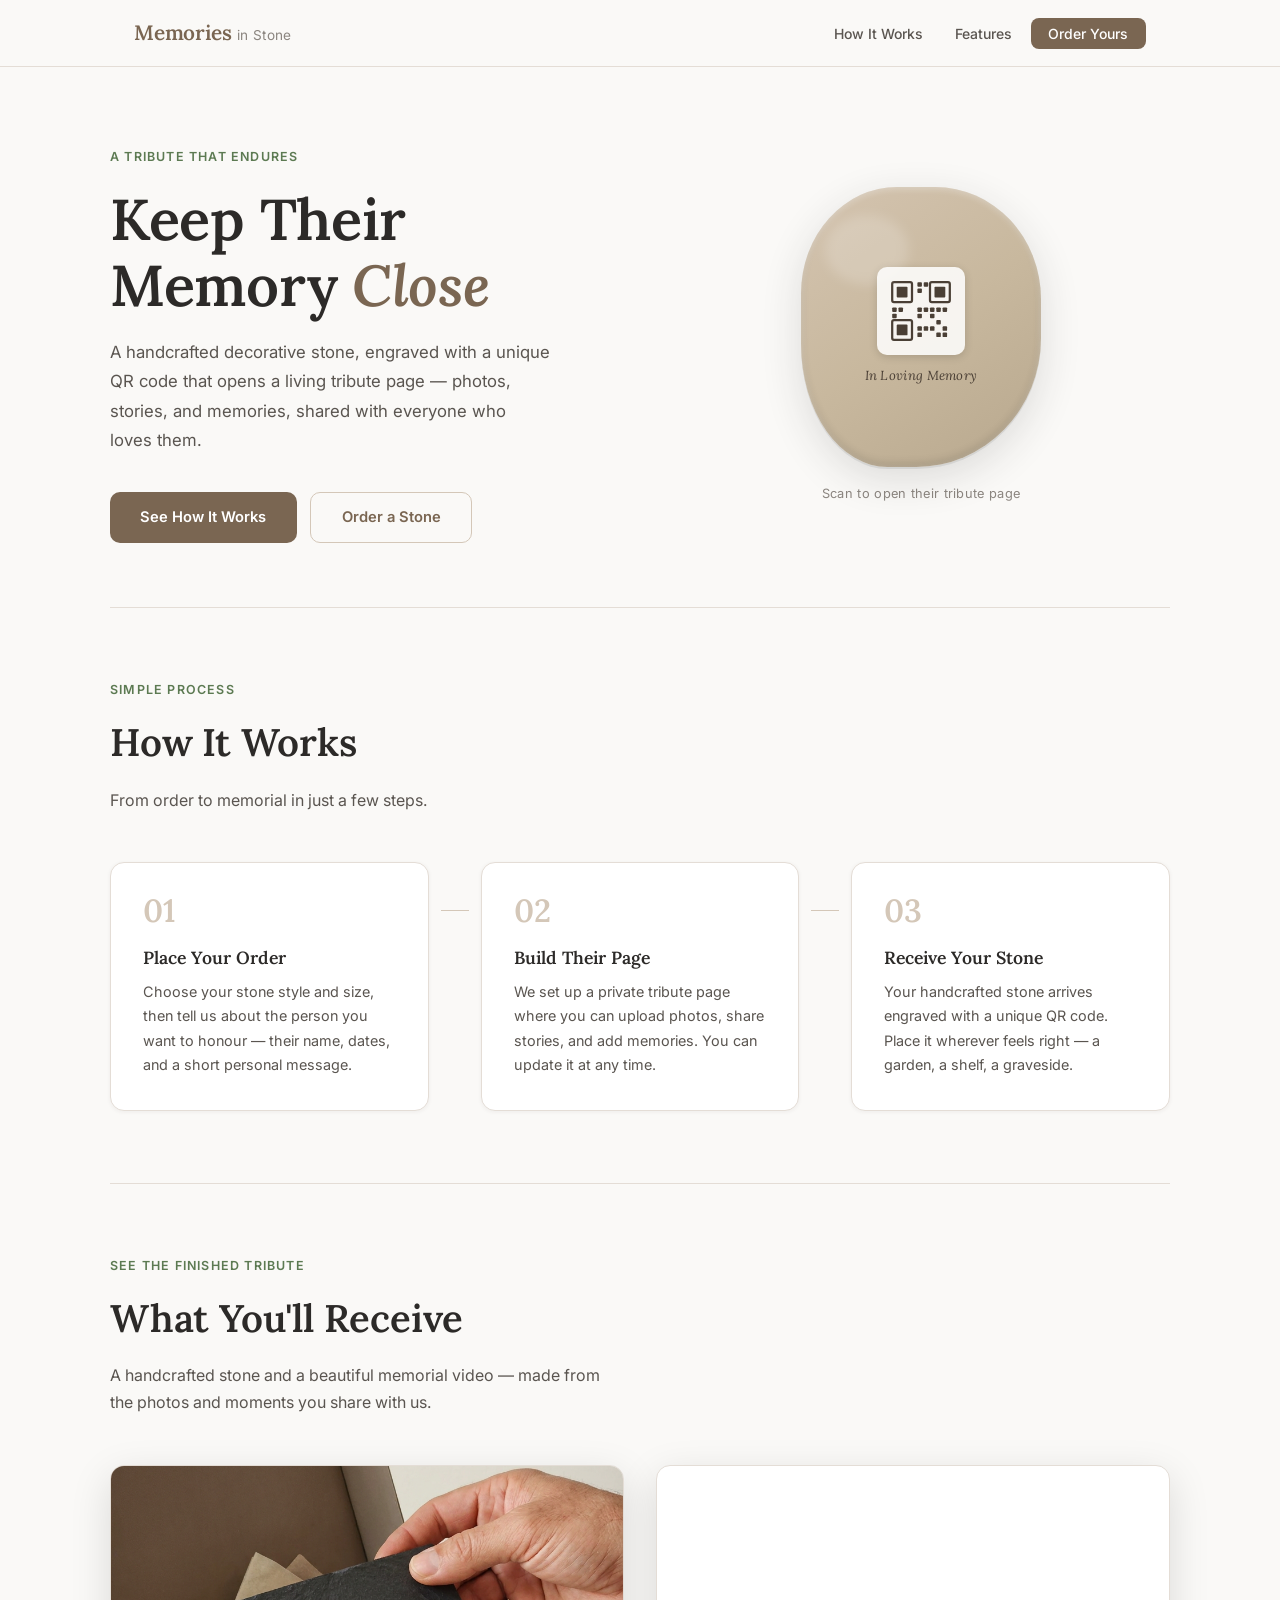
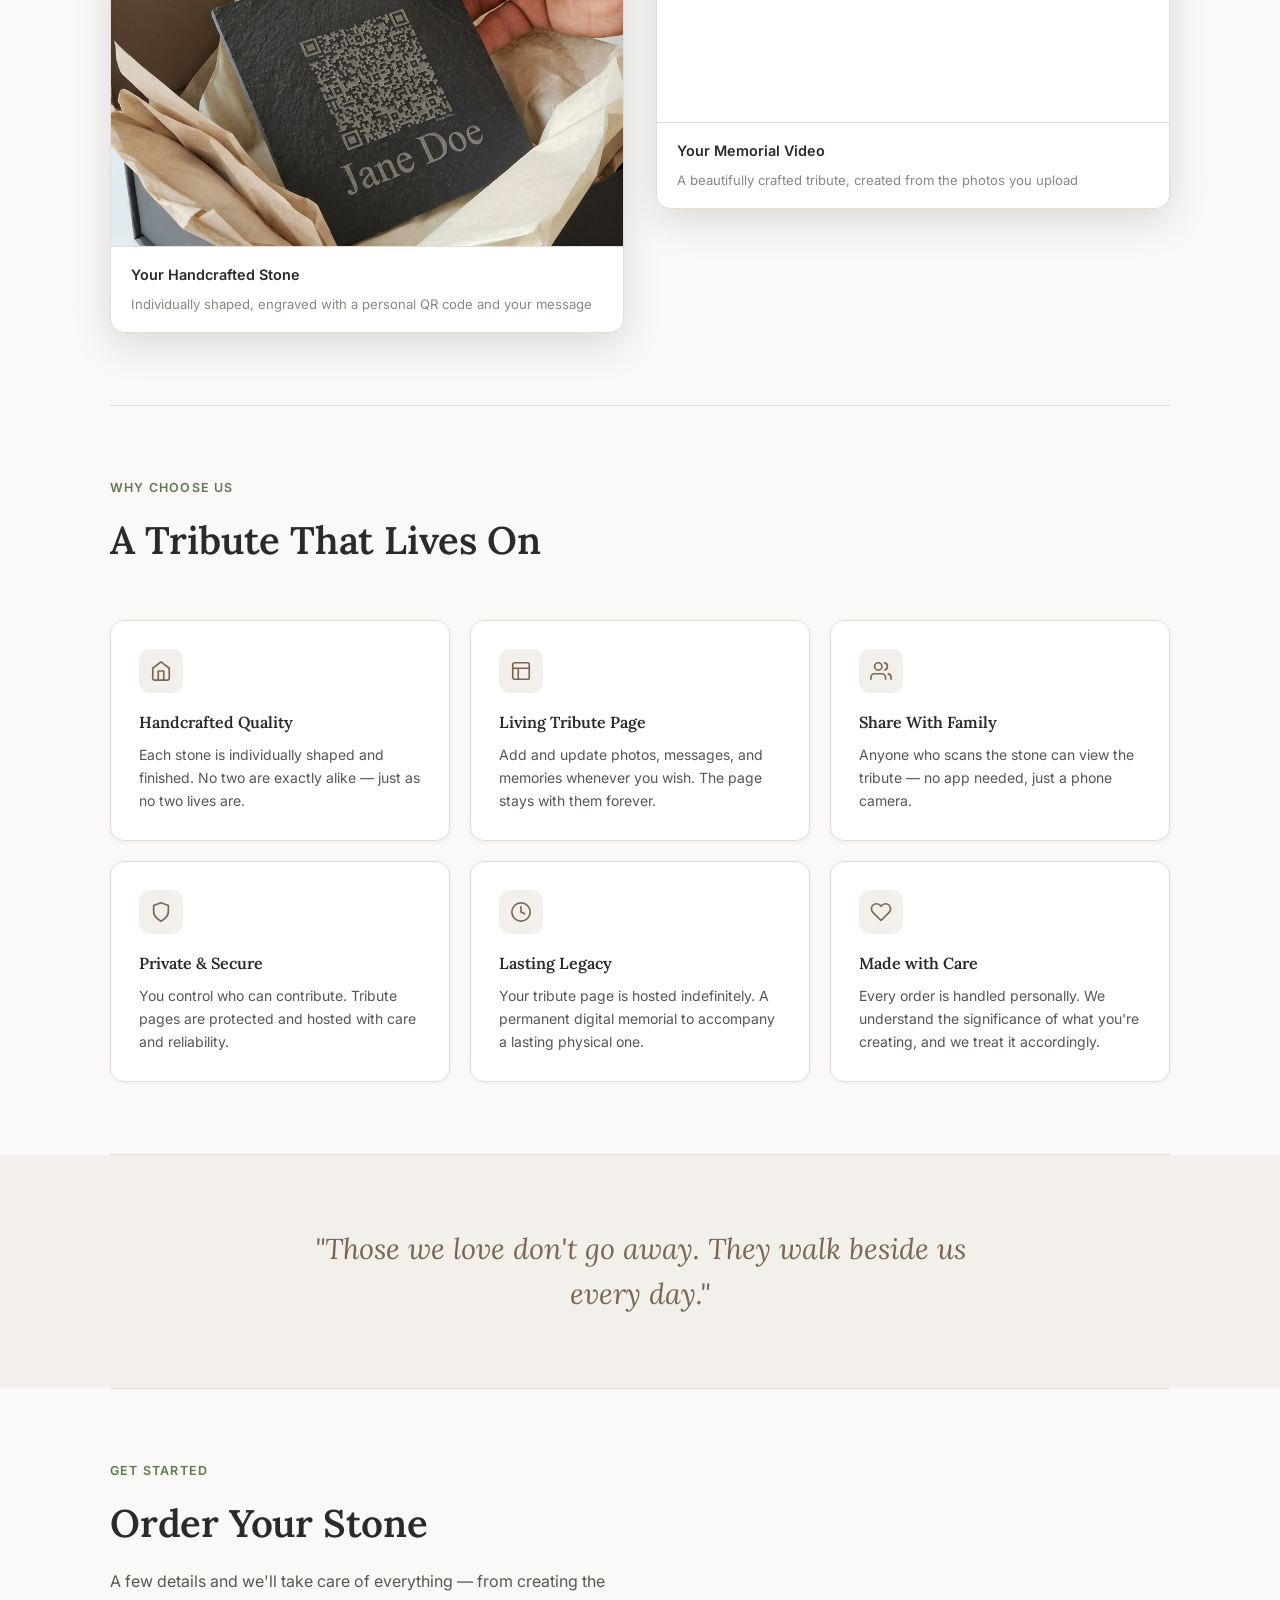
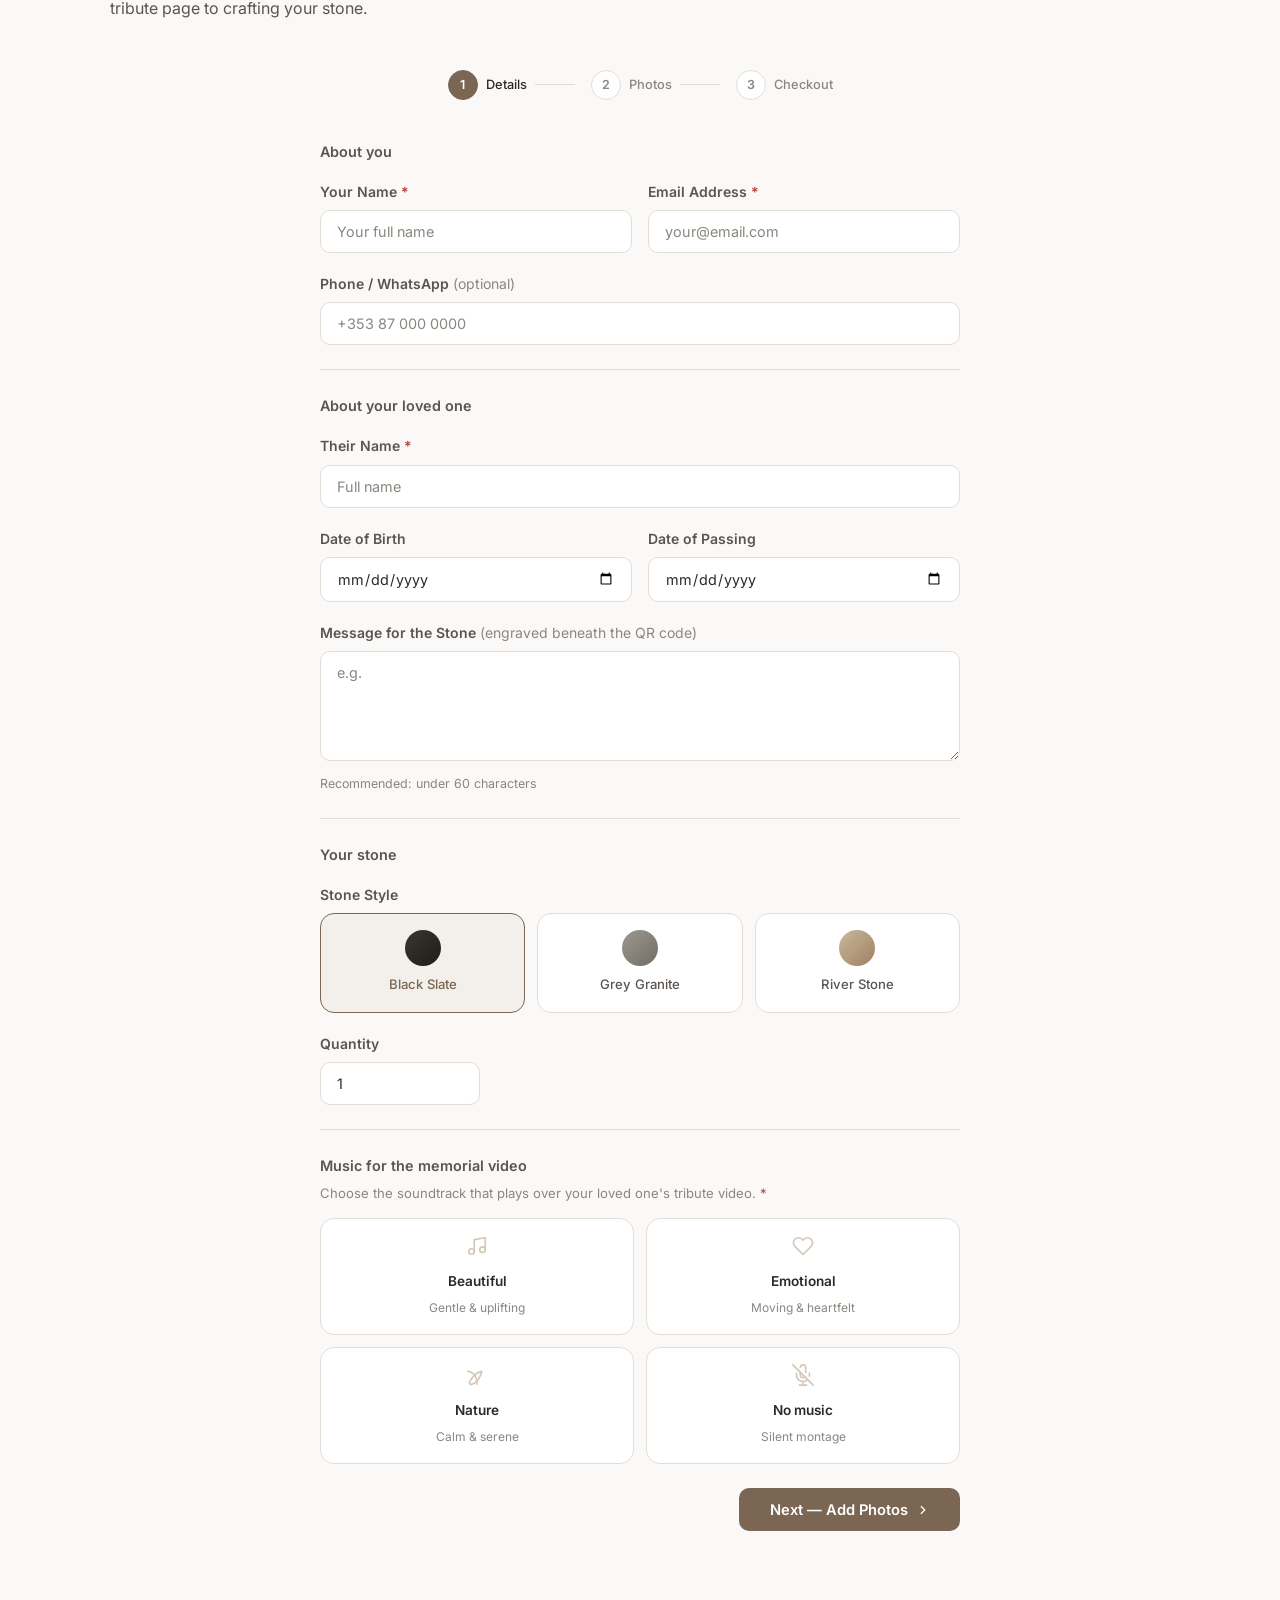
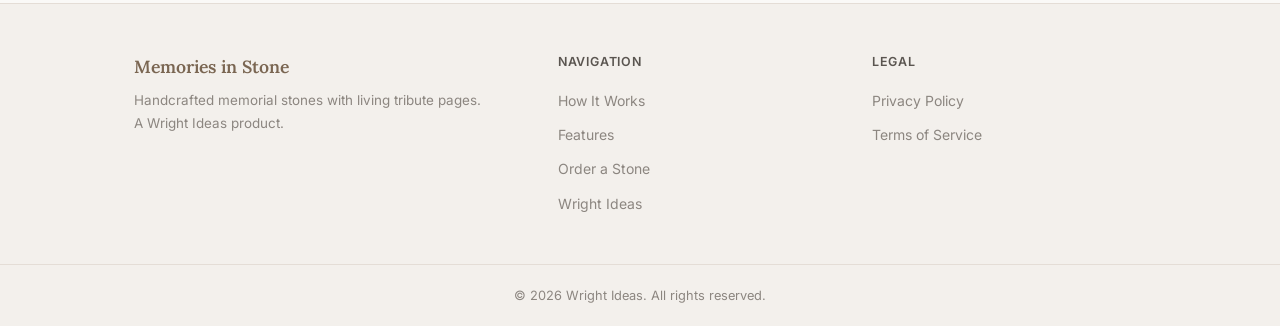
==== commit 36bfa1f0: "feat: product preview section, music selector, and CI music deploy - Add "See the Finished Tribute" " ====
--- a/memories/index.html
+++ b/memories/index.html
@@ -280,6 +280,87 @@
       .wizard-nav { gap: 0; }
       .wizard-step-label { display: none; }
       .wizard-step-item + .wizard-step-item::before { width: 24px; }
+    }
+
+    /* ── Product Preview ── */
+    .preview-grid {
+      display: grid;
+      grid-template-columns: 1fr 1fr;
+      gap: 2rem;
+      align-items: start;
+      margin-top: 3rem;
+    }
+    @media (max-width: 700px) { .preview-grid { grid-template-columns: 1fr; } }
+    .preview-media {
+      border-radius: var(--radius);
+      overflow: hidden;
+      box-shadow: 0 12px 40px rgba(0,0,0,0.13);
+      background: var(--bg-card);
+      border: 1px solid var(--border);
+    }
+    .preview-media img,
+    .preview-media video {
+      width: 100%;
+      display: block;
+      max-height: 380px;
+      object-fit: cover;
+    }
+    .preview-label {
+      padding: 1rem 1.25rem;
+      border-top: 1px solid var(--border);
+    }
+    .preview-label strong {
+      display: block;
+      font-size: 0.9rem;
+      font-weight: 600;
+      color: var(--text);
+      margin-bottom: 0.2rem;
+    }
+    .preview-label span {
+      font-size: 0.82rem;
+      color: var(--text-light);
+    }
+
+    /* ── Music Selector ── */
+    .music-options {
+      display: grid;
+      grid-template-columns: repeat(2, 1fr);
+      gap: 0.75rem;
+      margin-top: 0.45rem;
+    }
+    .music-option { position: relative; }
+    .music-option input[type=radio] {
+      position: absolute; opacity: 0; pointer-events: none;
+    }
+    .music-option label {
+      display: flex;
+      flex-direction: column;
+      align-items: center;
+      gap: 0.35rem;
+      padding: 1rem 0.75rem;
+      background: var(--bg-card);
+      border: 1.5px solid var(--border);
+      border-radius: var(--radius);
+      cursor: pointer;
+      text-align: center;
+      transition: all 0.2s;
+    }
+    .music-option label:hover { border-color: var(--stone-mid); background: var(--bg-alt); }
+    .music-option input[type=radio]:checked + label {
+      border-color: var(--stone);
+      background: var(--bg-alt);
+    }
+    .music-option-icon { color: var(--stone-light); }
+    .music-option input[type=radio]:checked + label .music-option-icon { color: var(--stone); }
+    .music-option-name {
+      font-size: 0.85rem;
+      font-weight: 600;
+      color: var(--text);
+    }
+    .music-option input[type=radio]:checked + label .music-option-name { color: var(--stone); }
+    .music-option-desc {
+      font-size: 0.75rem;
+      color: var(--text-light);
     }
   </style>
 </head>
@@ -417,6 +498,37 @@
 
       <div class="divider"></div>
 
+      <!-- TRIBUTE PREVIEW -->
+      <section class="section" id="tribute-preview">
+        <div class="section-inner">
+          <div class="section-header fade-in">
+            <p class="eyebrow">See the finished tribute</p>
+            <h2 class="section-title">What You'll Receive</h2>
+            <p class="section-desc">A handcrafted stone and a beautiful memorial video — made from the photos and moments you share with us.</p>
+          </div>
+          <div class="preview-grid fade-in">
+            <div class="preview-media">
+              <img src="media/unboxing.png" alt="Memories in Stone unboxing — handcrafted memorial stone"/>
+              <div class="preview-label">
+                <strong>Your Handcrafted Stone</strong>
+                <span>Individually shaped, engraved with a personal QR code and your message</span>
+              </div>
+            </div>
+            <div class="preview-media">
+              <video autoplay muted loop playsinline>
+                <source src="media/unboxing_vid.mp4" type="video/mp4"/>
+              </video>
+              <div class="preview-label">
+                <strong>Your Memorial Video</strong>
+                <span>A beautifully crafted tribute, created from the photos you upload</span>
+              </div>
+            </div>
+          </div>
+        </div>
+      </section>
+
+      <div class="divider"></div>
+
       <!-- FEATURES -->
       <section class="section" id="features">
         <div class="section-inner">
@@ -607,6 +719,52 @@
                 <div class="form-group" style="max-width:160px;">
                   <label class="form-label" for="stone_quantity">Quantity</label>
                   <input class="form-input" type="number" id="stone_quantity" name="stone_quantity" value="1" min="1" max="10"/>
+                </div>
+
+                <hr style="border:none;border-top:1px solid var(--border);margin:1.5rem 0;"/>
+                <p class="form-label" style="margin-bottom:0.3rem;font-size:0.9rem;color:var(--text-mid);">Music for the memorial video</p>
+                <p style="font-size:0.82rem;color:var(--text-light);margin-bottom:0.85rem;">Choose the soundtrack that plays over your loved one's tribute video. <span style="color:#b94040">*</span></p>
+                <div class="music-options" id="musicOptions">
+                  <div class="music-option">
+                    <input type="radio" name="music_choice" id="music_beautiful" value="beautiful"/>
+                    <label for="music_beautiful">
+                      <span class="music-option-icon" aria-hidden="true">
+                        <svg width="22" height="22" viewBox="0 0 24 24" fill="none" stroke="currentColor" stroke-width="1.8" stroke-linecap="round" stroke-linejoin="round"><path d="M9 18V5l12-2v13"/><circle cx="6" cy="18" r="3"/><circle cx="18" cy="16" r="3"/></svg>
+                      </span>
+                      <span class="music-option-name">Beautiful</span>
+                      <span class="music-option-desc">Gentle &amp; uplifting</span>
+                    </label>
+                  </div>
+                  <div class="music-option">
+                    <input type="radio" name="music_choice" id="music_emotion" value="emotion"/>
+                    <label for="music_emotion">
+                      <span class="music-option-icon" aria-hidden="true">
+                        <svg width="22" height="22" viewBox="0 0 24 24" fill="none" stroke="currentColor" stroke-width="1.8" stroke-linecap="round" stroke-linejoin="round"><path d="M20.84 4.61a5.5 5.5 0 0 0-7.78 0L12 5.67l-1.06-1.06a5.5 5.5 0 0 0-7.78 7.78l1.06 1.06L12 21.23l7.78-7.78 1.06-1.06a5.5 5.5 0 0 0 0-7.78z"/></svg>
+                      </span>
+                      <span class="music-option-name">Emotional</span>
+                      <span class="music-option-desc">Moving &amp; heartfelt</span>
+                    </label>
+                  </div>
+                  <div class="music-option">
+                    <input type="radio" name="music_choice" id="music_nature" value="nature"/>
+                    <label for="music_nature">
+                      <span class="music-option-icon" aria-hidden="true">
+                        <svg width="22" height="22" viewBox="0 0 24 24" fill="none" stroke="currentColor" stroke-width="1.8" stroke-linecap="round" stroke-linejoin="round"><path d="M17 8C8 10 5.9 16.17 3.82 19.83A2 2 0 0 0 5.61 22.5C9.07 21.37 13.5 18.5 15 14c.5-1.5 1.5-3 2-4.5a6 6 0 0 0 0-1.5z"/><path d="M12 22 C12 12 6 8 2 8"/></svg>
+                      </span>
+                      <span class="music-option-name">Nature</span>
+                      <span class="music-option-desc">Calm &amp; serene</span>
+                    </label>
+                  </div>
+                  <div class="music-option">
+                    <input type="radio" name="music_choice" id="music_none" value="none"/>
+                    <label for="music_none">
+                      <span class="music-option-icon" aria-hidden="true">
+                        <svg width="22" height="22" viewBox="0 0 24 24" fill="none" stroke="currentColor" stroke-width="1.8" stroke-linecap="round" stroke-linejoin="round"><line x1="1" y1="1" x2="23" y2="23"/><path d="M9 9v3a3 3 0 0 0 5.12 2.12M15 9.34V4a3 3 0 0 0-5.94-.6"/><path d="M17 16.95A7 7 0 0 1 5 12v-2m14 0v2a7 7 0 0 1-.11 1.23M12 19v3M8 23h8"/></svg>
+                      </span>
+                      <span class="music-option-name">No music</span>
+                      <span class="music-option-desc">Silent montage</span>
+                    </label>
+                  </div>
                 </div>
 
                 <div class="wizard-actions">
@@ -821,6 +979,11 @@
       }
       if (!lovedOneName) { showStatus("Please enter your loved one's name.", 'error'); return; }
 
+      const musicRadio = form.querySelector('input[name="music_choice"]:checked');
+      if (!musicRadio) {
+        showStatus('Please choose a music option for the memorial video.', 'error'); return;
+      }
+
       wizardState.orderDetails = {
         customer_name: customerName,
         customer_email: customerEmail,
@@ -831,6 +994,7 @@
         stone_message: form.stone_message.value.trim(),
         stone_style: form.stone_style.value,
         stone_quantity: parseInt(form.stone_quantity.value, 10) || 1,
+        music_choice: musicRadio.value,
       };
 
       goToStep(2);
@@ -945,7 +1109,7 @@
 
         const createData = await createResp.json();
         wizardState.orderId = createData.order_id;
-        wizardState.uploadUrls = createData.upload_urls || [];
+        wizardState.uploadUrls = createData.files || createData.upload_urls || [];
 
         // ── Upload files to S3 presigned URLs ──
         document.getElementById('fileList').style.display = 'none';
@@ -1033,6 +1197,7 @@
     function buildOrderSummary() {
       const d = wizardState.orderDetails;
       const styleLabels = { black_slate: 'Black Slate', grey_granite: 'Grey Granite', river_stone: 'River Stone' };
+      const musicLabels = { beautiful: 'Beautiful', emotion: 'Emotional', nature: 'Nature', none: 'No music' };
       const rows = [
         ['For', d.loved_one_name],
         ['Your name', d.customer_name],
@@ -1042,6 +1207,7 @@
         d.stone_message ? ['Stone message', '"' + d.stone_message + '"'] : null,
         ['Stone style', styleLabels[d.stone_style] || d.stone_style],
         ['Quantity', d.stone_quantity],
+        ['Music', musicLabels[d.music_choice] || d.music_choice],
         ['Photos uploaded', wizardState.selectedFiles.length],
       ].filter(Boolean);
 
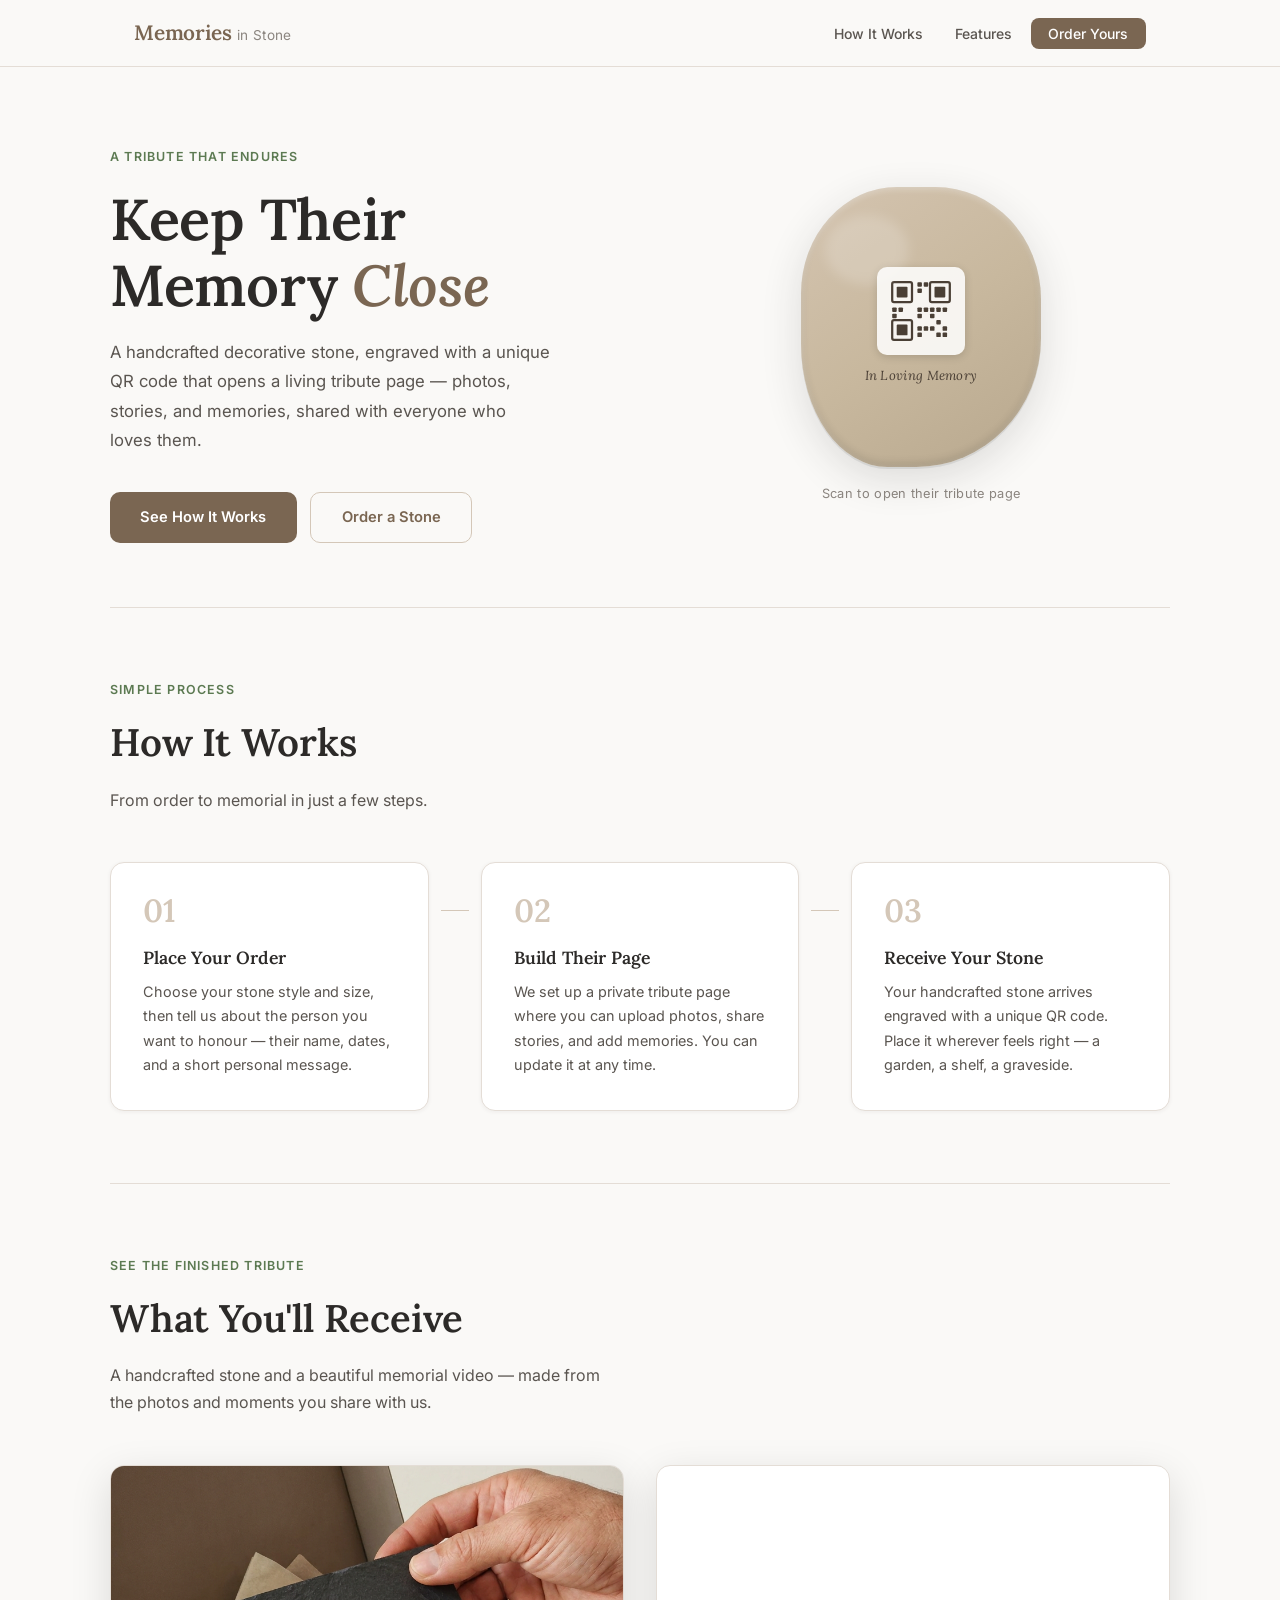
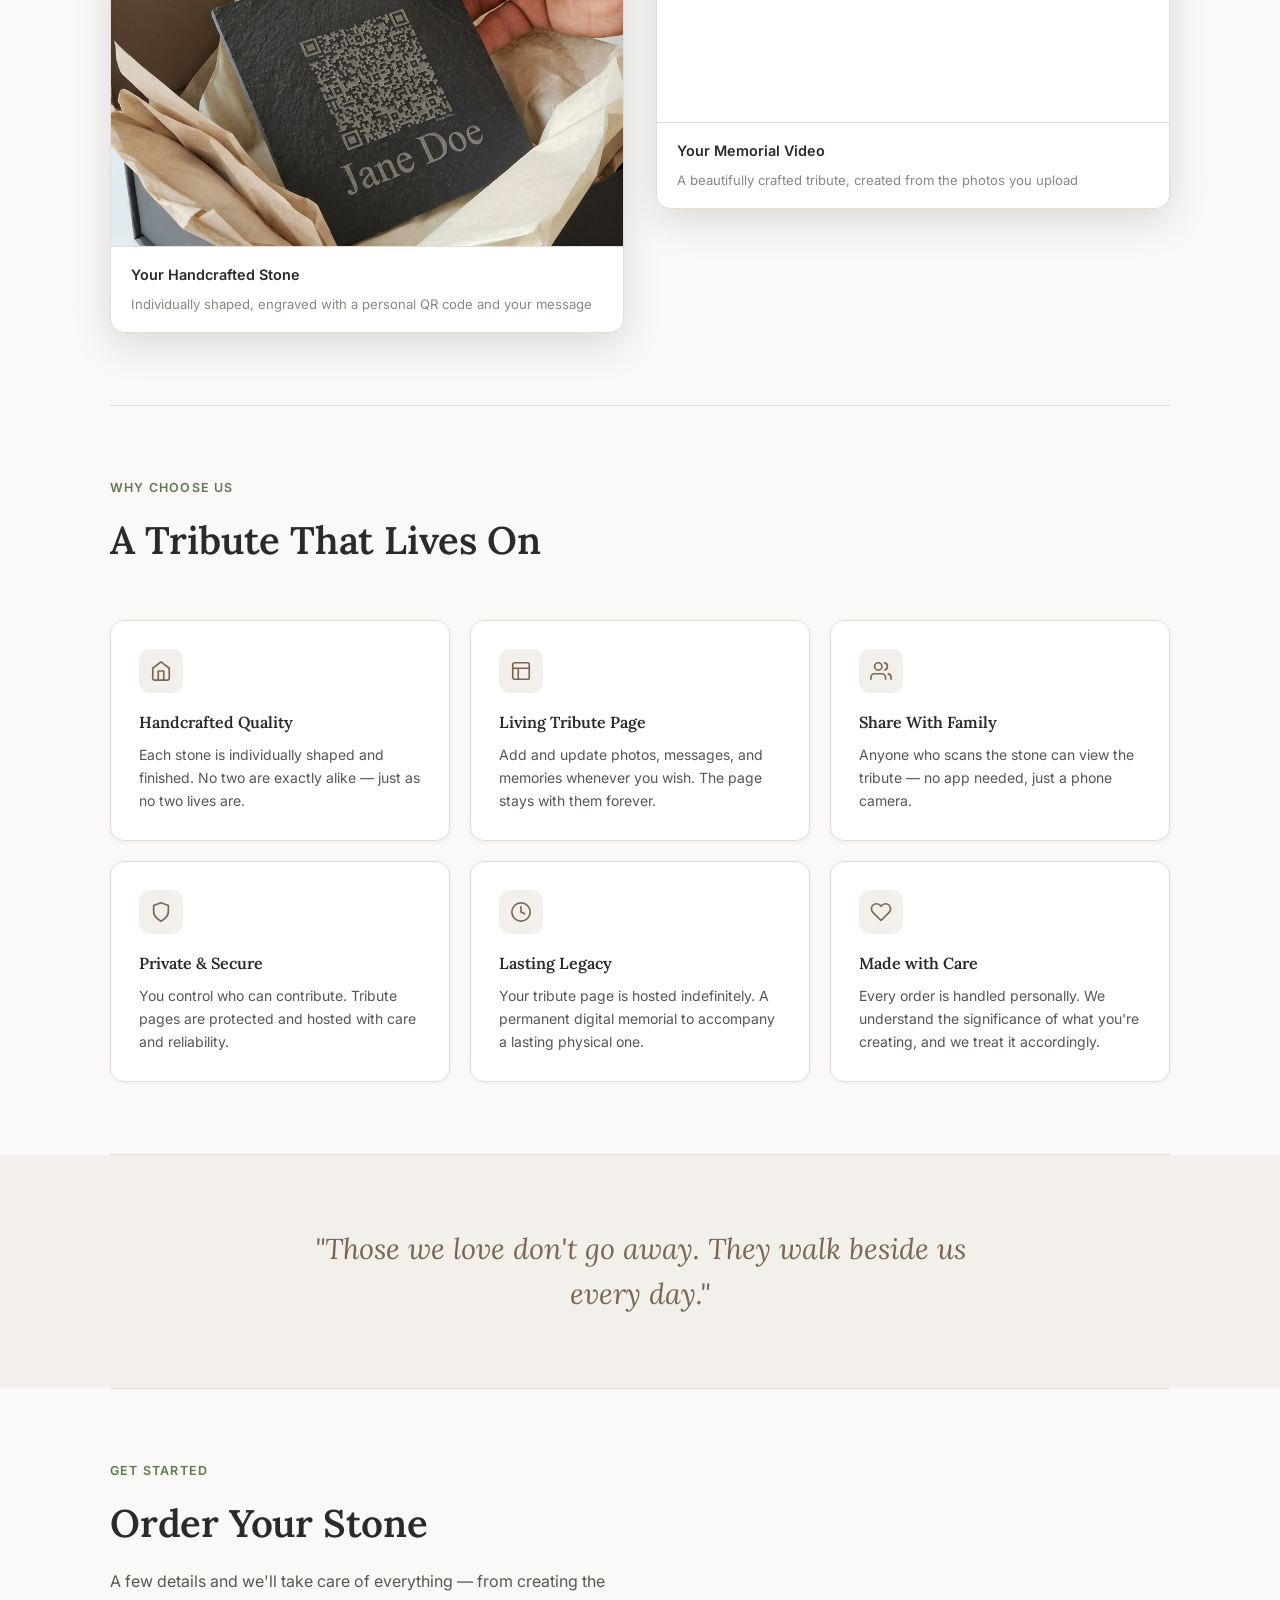
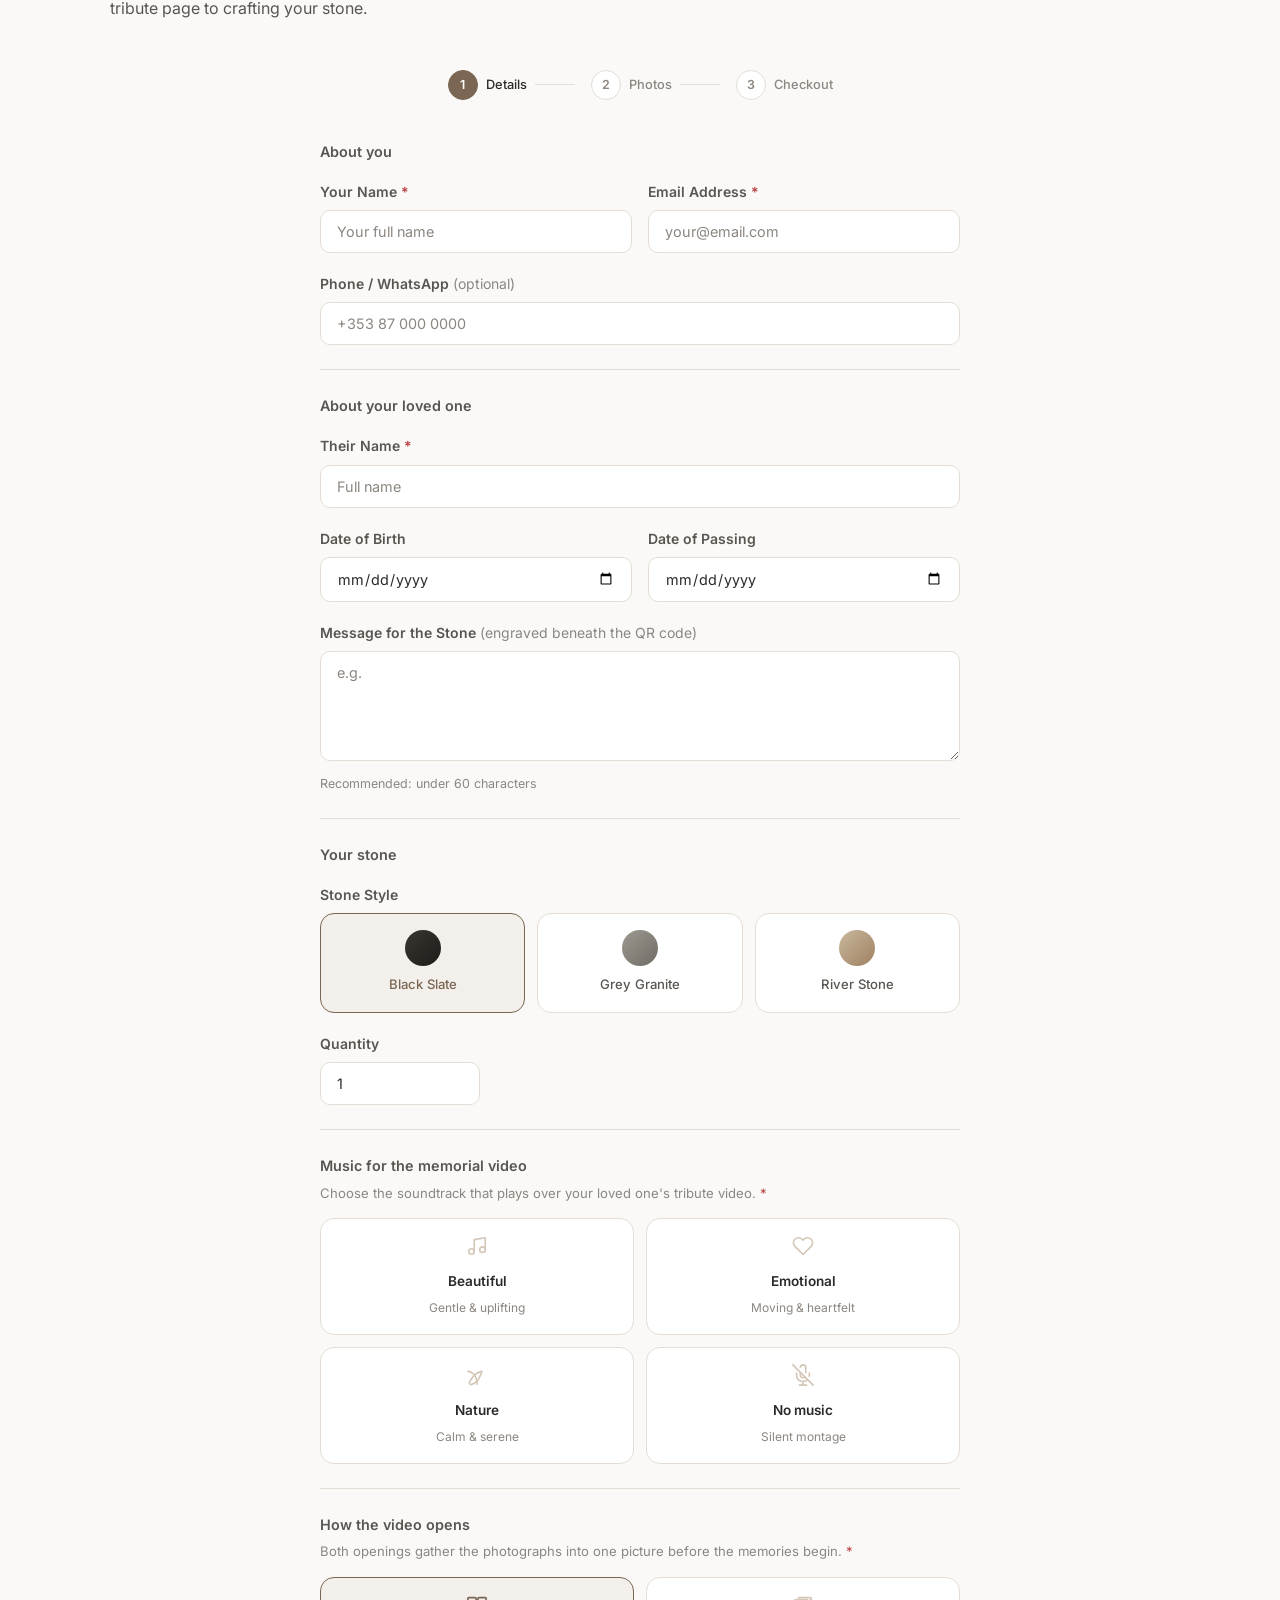
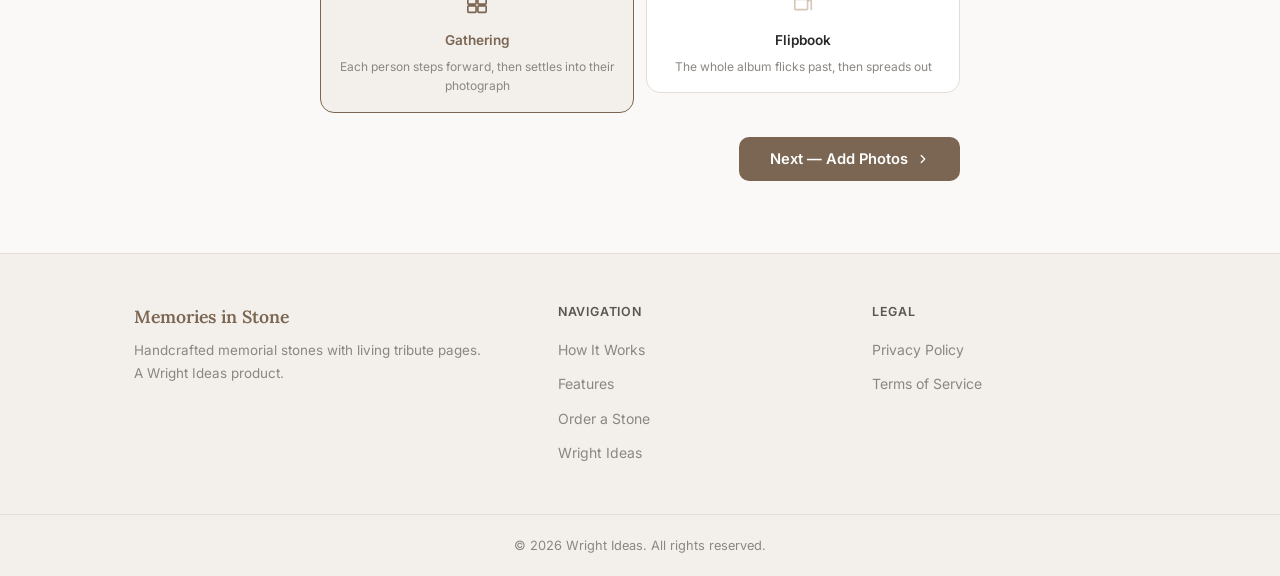
==== commit a9bf26cb: "Add montage intro/outro with two styles, and close four production holes The montage now opens and c" ====
--- a/memories/index.html
+++ b/memories/index.html
@@ -767,6 +767,32 @@
                   </div>
                 </div>
 
+                <hr style="border:none;border-top:1px solid var(--border);margin:1.5rem 0;"/>
+                <p class="form-label" style="margin-bottom:0.3rem;font-size:0.9rem;color:var(--text-mid);">How the video opens</p>
+                <p style="font-size:0.82rem;color:var(--text-light);margin-bottom:0.85rem;">Both openings gather the photographs into one picture before the memories begin. <span style="color:#b94040">*</span></p>
+                <div class="music-options" id="introOptions">
+                  <div class="music-option">
+                    <input type="radio" name="intro_style" id="intro_wall" value="wall" checked/>
+                    <label for="intro_wall">
+                      <span class="music-option-icon" aria-hidden="true">
+                        <svg width="22" height="22" viewBox="0 0 24 24" fill="none" stroke="currentColor" stroke-width="1.8" stroke-linecap="round" stroke-linejoin="round"><rect x="2" y="4" width="9" height="7" rx="1"/><rect x="13" y="4" width="9" height="7" rx="1"/><rect x="2" y="13" width="9" height="7" rx="1"/><rect x="13" y="13" width="9" height="7" rx="1"/></svg>
+                      </span>
+                      <span class="music-option-name">Gathering</span>
+                      <span class="music-option-desc">Each person steps forward, then settles into their photograph</span>
+                    </label>
+                  </div>
+                  <div class="music-option">
+                    <input type="radio" name="intro_style" id="intro_flipbook" value="flipbook"/>
+                    <label for="intro_flipbook">
+                      <span class="music-option-icon" aria-hidden="true">
+                        <svg width="22" height="22" viewBox="0 0 24 24" fill="none" stroke="currentColor" stroke-width="1.8" stroke-linecap="round" stroke-linejoin="round"><rect x="3" y="6" width="14" height="11" rx="1"/><path d="M7 4h13a1 1 0 0 1 1 1v12"/><path d="M17 8l4-2"/></svg>
+                      </span>
+                      <span class="music-option-name">Flipbook</span>
+                      <span class="music-option-desc">The whole album flicks past, then spreads out</span>
+                    </label>
+                  </div>
+                </div>
+
                 <div class="wizard-actions">
                   <button type="submit" class="btn-primary">
                     Next — Add Photos
@@ -984,6 +1010,11 @@
         showStatus('Please choose a music option for the memorial video.', 'error'); return;
       }
 
+      const introRadio = form.querySelector('input[name="intro_style"]:checked');
+      if (!introRadio) {
+        showStatus('Please choose how the memorial video opens.', 'error'); return;
+      }
+
       wizardState.orderDetails = {
         customer_name: customerName,
         customer_email: customerEmail,
@@ -995,6 +1026,7 @@
         stone_style: form.stone_style.value,
         stone_quantity: parseInt(form.stone_quantity.value, 10) || 1,
         music_choice: musicRadio.value,
+        intro_style: introRadio.value,
       };
 
       goToStep(2);
@@ -1051,7 +1083,11 @@
             ) +
           '</span>' +
           '<span class="file-item-name">' + escHtml(f.name) + '</span>' +
+          '<span class="file-item-badge">' + editedBadge(i, isVideo) + '</span>' +
           '<span class="file-item-size">' + formatBytes(f.size) + '</span>' +
+          '<button type="button" class="file-item-edit" data-edit="' + i + '">' +
+            (isVideo ? 'Trim' : 'Adjust') +
+          '</button>' +
           '<button class="file-item-remove" aria-label="Remove ' + escHtml(f.name) + '" data-idx="' + i + '">' +
             '<svg width="14" height="14" viewBox="0 0 24 24" fill="none" stroke="currentColor" stroke-width="2" stroke-linecap="round" stroke-linejoin="round"><line x1="18" y1="6" x2="6" y2="18"/><line x1="6" y1="6" x2="18" y2="18"/></svg>' +
           '</button>';
@@ -1062,9 +1098,41 @@
         btn.addEventListener('click', function() {
           const idx = parseInt(btn.getAttribute('data-idx'), 10);
           wizardState.selectedFiles.splice(idx, 1);
+          // Editing state is keyed by index, so removing a file would silently
+          // shift every later crop onto the wrong photo. Rebuild the map.
+          reindexMediaMeta(idx);
           renderFileList();
         });
       });
+
+      list.querySelectorAll('.file-item-edit').forEach(function(btn) {
+        btn.addEventListener('click', function() {
+          window.openMediaEditor(parseInt(btn.getAttribute('data-edit'), 10));
+        });
+      });
+    }
+
+    function editedBadge(i, isVideo) {
+      const m = window.mediaMeta && window.mediaMeta[i];
+      if (!m) return isVideo ? '' : 'auto-framed';
+      if (isVideo && typeof m.trim_start_seconds === 'number') {
+        return 'from ' + m.trim_start_seconds.toFixed(1) + 's';
+      }
+      if (m.crop_rect) return 'framed';
+      return '';
+    }
+
+    function reindexMediaMeta(removedIdx) {
+      const meta = window.mediaMeta;
+      if (!meta) return;
+      const next = {};
+      Object.keys(meta).forEach(function(k) {
+        const idx = parseInt(k, 10);
+        if (idx < removedIdx) next[idx] = meta[k];
+        else if (idx > removedIdx) next[idx - 1] = meta[k];
+      });
+      Object.keys(meta).forEach(function(k) { delete meta[k]; });
+      Object.assign(meta, next);
     }
 
     function escHtml(str) {
@@ -1087,12 +1155,22 @@
       try {
         // Build file metadata list for the API
         const filesPayload = wizardState.selectedFiles.map(function(f, i) {
-          return {
+          const meta = (window.mediaMeta && window.mediaMeta[i]) || {};
+          const entry = {
             filename: f.name,
             content_type: f.type || 'application/octet-stream',
             file_size_bytes: f.size,
             sort_order: i,
           };
+          // Framing travels as a rectangle, not a pre-cropped file: the full
+          // resolution original is uploaded so enhancement has every pixel to
+          // work with, and the crop can be revised without a re-upload.
+          if (meta.crop_rect) entry.crop_rect = meta.crop_rect;
+          if (typeof meta.trim_start_seconds === 'number') {
+            entry.trim_start_seconds = meta.trim_start_seconds;
+          }
+          if (meta.duration_seconds) entry.duration_seconds = meta.duration_seconds;
+          return entry;
         });
 
         // POST /orders
@@ -1198,6 +1276,7 @@
       const d = wizardState.orderDetails;
       const styleLabels = { black_slate: 'Black Slate', grey_granite: 'Grey Granite', river_stone: 'River Stone' };
       const musicLabels = { beautiful: 'Beautiful', emotion: 'Emotional', nature: 'Nature', none: 'No music' };
+      const introLabels = { wall: 'Gathering', flipbook: 'Flipbook' };
       const rows = [
         ['For', d.loved_one_name],
         ['Your name', d.customer_name],
@@ -1208,6 +1287,7 @@
         ['Stone style', styleLabels[d.stone_style] || d.stone_style],
         ['Quantity', d.stone_quantity],
         ['Music', musicLabels[d.music_choice] || d.music_choice],
+        ['Opening', introLabels[d.intro_style] || d.intro_style],
         ['Photos uploaded', wizardState.selectedFiles.length],
       ].filter(Boolean);
 
@@ -1239,13 +1319,11 @@
       clearStatus();
 
       try {
+        // success_url / cancel_url are set server-side in create_checkout/handler.py.
+        // success_url → memories/order/success.html (matches backend hardcoded path).
         const resp = await fetch(API_BASE + '/orders/' + encodeURIComponent(wizardState.orderId) + '/checkout', {
           method: 'POST',
           headers: { 'Content-Type': 'application/json' },
-          body: JSON.stringify({
-            success_url: window.location.origin + '/order-confirmed?order_id=' + wizardState.orderId,
-            cancel_url: window.location.href,
-          }),
         });
 
         if (!resp.ok) {
@@ -1269,5 +1347,328 @@
 
   </script>
 
+  <!-- Media editor: 16:9 framing for photos, start-point selection for videos.
+       The viewport is the same shape as the finished video, so what is framed
+       here is exactly what appears in the tribute. -->
+  <div class="editor-backdrop" id="mediaEditor" hidden role="dialog" aria-modal="true" aria-labelledby="editorTitle">
+    <div class="editor-panel">
+      <h3 class="editor-title" id="editorTitle">Adjust framing</h3>
+      <p class="editor-hint" id="editorHint">Drag to reposition, and use the slider to zoom.</p>
+
+      <div class="editor-viewport" id="editorViewport">
+        <img id="editorImage" alt="" hidden>
+        <video id="editorVideo" hidden playsinline muted preload="metadata"></video>
+        <div class="editor-guides"></div>
+      </div>
+
+      <div class="editor-control" id="editorZoomWrap">
+        <label for="editorZoom">Zoom</label>
+        <input type="range" id="editorZoom" min="100" max="300" value="100">
+      </div>
+
+      <div class="editor-control" id="editorTrimWrap" hidden>
+        <label for="editorTrim">Start point — <span id="editorTrimLabel">0.0s</span></label>
+        <input type="range" id="editorTrim" min="0" max="100" value="0" step="1">
+      </div>
+
+      <div class="editor-warning" id="editorWarning" hidden></div>
+
+      <div class="editor-actions">
+        <button type="button" class="editor-reset"  id="editorReset">Reset</button>
+        <button type="button" class="editor-cancel" id="editorCancel">Cancel</button>
+        <button type="button" class="editor-save"   id="editorSave">Done</button>
+      </div>
+    </div>
+  </div>
+
+  <script>
+  (function () {
+    'use strict';
+
+    // Length cap for customer video clips, matching MAX_VIDEO_SECONDS in the
+    // backend. One long home video should not dominate the montage.
+    const MAX_VIDEO_SECONDS = 5;
+
+    // Per-file editing state, keyed by the index in wizardState.selectedFiles.
+    // Files with no entry get automatic framing server-side, which is always a
+    // safe result — never a bad crop, just a conservative one.
+    const mediaMeta = {};
+    window.mediaMeta = mediaMeta;
+
+    const backdrop  = document.getElementById('mediaEditor');
+    const viewport  = document.getElementById('editorViewport');
+    const imgEl     = document.getElementById('editorImage');
+    const videoEl   = document.getElementById('editorVideo');
+    const zoomEl    = document.getElementById('editorZoom');
+    const zoomWrap  = document.getElementById('editorZoomWrap');
+    const trimEl    = document.getElementById('editorTrim');
+    const trimWrap  = document.getElementById('editorTrimWrap');
+    const trimLabel = document.getElementById('editorTrimLabel');
+    const warnEl    = document.getElementById('editorWarning');
+    const hintEl    = document.getElementById('editorHint');
+    const titleEl   = document.getElementById('editorTitle');
+
+    let current = null;   // { index, kind, objectUrl, natural, view }
+
+    // ── Geometry ─────────────────────────────────────────────────────────────
+    // The image is positioned to "cover" the 16:9 viewport, then panned and
+    // zoomed. Deriving the crop from pan/zoom rather than from draggable
+    // handles means the selection can never be the wrong aspect ratio.
+
+    function baseScale(nw, nh, vw, vh) {
+      return Math.max(vw / nw, vh / nh);
+    }
+
+    function clampOffset(v) {
+      const vw = viewport.clientWidth, vh = viewport.clientHeight;
+      const s  = v.base * v.zoom;
+      const dw = v.nw * s, dh = v.nh * s;
+      v.ox = Math.min(0, Math.max(vw - dw, v.ox));
+      v.oy = Math.min(0, Math.max(vh - dh, v.oy));
+    }
+
+    function applyTransform() {
+      const v = current.view;
+      clampOffset(v);
+      const s = v.base * v.zoom;
+      imgEl.style.transform =
+        'translate(' + v.ox + 'px,' + v.oy + 'px) scale(' + s + ')';
+    }
+
+    // Crop as fractions of the source image, so it stays valid regardless of
+    // the resolution the browser previewed at.
+    function currentCropRect() {
+      const v  = current.view;
+      const s  = v.base * v.zoom;
+      const vw = viewport.clientWidth, vh = viewport.clientHeight;
+      const r = {
+        x: (-v.ox / s) / v.nw,
+        y: (-v.oy / s) / v.nh,
+        w: (vw / s) / v.nw,
+        h: (vh / s) / v.nh
+      };
+      // Guard against sub-pixel drift pushing the rect marginally out of range.
+      r.x = Math.max(0, Math.min(1, r.x));
+      r.y = Math.max(0, Math.min(1, r.y));
+      r.w = Math.min(r.w, 1 - r.x);
+      r.h = Math.min(r.h, 1 - r.y);
+      return r;
+    }
+
+    function resetView() {
+      if (!current || current.kind !== 'image') return;
+      const v = current.view;
+      const vw = viewport.clientWidth, vh = viewport.clientHeight;
+      v.zoom = 1;
+      zoomEl.value = 100;
+      // Start centred horizontally but above centre vertically: in a photo of
+      // a person the head sits above the midline, so a strictly centred crop
+      // is the one most likely to cut the top of a head.
+      const s = v.base * v.zoom;
+      v.ox = (vw - v.nw * s) / 2;
+      v.oy = (vh - v.nh * s) * 0.35;
+      applyTransform();
+    }
+
+    // ── Dragging ─────────────────────────────────────────────────────────────
+
+    let dragging = false, lastX = 0, lastY = 0;
+
+    viewport.addEventListener('pointerdown', function (e) {
+      if (!current || current.kind !== 'image') return;
+      dragging = true;
+      lastX = e.clientX; lastY = e.clientY;
+      viewport.classList.add('dragging');
+      viewport.setPointerCapture(e.pointerId);
+    });
+
+    viewport.addEventListener('pointermove', function (e) {
+      if (!dragging) return;
+      current.view.ox += e.clientX - lastX;
+      current.view.oy += e.clientY - lastY;
+      lastX = e.clientX; lastY = e.clientY;
+      applyTransform();
+    });
+
+    ['pointerup', 'pointercancel'].forEach(function (evt) {
+      viewport.addEventListener(evt, function () {
+        dragging = false;
+        viewport.classList.remove('dragging');
+      });
+    });
+
+    zoomEl.addEventListener('input', function () {
+      if (!current || current.kind !== 'image') return;
+      const v = current.view;
+      const vw = viewport.clientWidth, vh = viewport.clientHeight;
+      // Zoom about the viewport centre rather than the image origin, so the
+      // subject stays put instead of sliding away as you zoom.
+      const oldS = v.base * v.zoom;
+      const cx = (vw / 2 - v.ox) / oldS;
+      const cy = (vh / 2 - v.oy) / oldS;
+      v.zoom = parseInt(zoomEl.value, 10) / 100;
+      const newS = v.base * v.zoom;
+      v.ox = vw / 2 - cx * newS;
+      v.oy = vh / 2 - cy * newS;
+      applyTransform();
+    });
+
+    // ── Open / close ─────────────────────────────────────────────────────────
+
+    function openEditor(index) {
+      const file = wizardState.selectedFiles[index];
+      if (!file) return;
+
+      const kind = file.type.indexOf('video/') === 0 ? 'video' : 'image';
+      const url  = URL.createObjectURL(file);
+      current = { index: index, kind: kind, objectUrl: url, view: null };
+
+      warnEl.hidden = true;
+      backdrop.hidden = false;
+
+      if (kind === 'video') {
+        openVideo(url, index);
+      } else {
+        openImage(url, index);
+      }
+    }
+
+    function openImage(url, index) {
+      titleEl.textContent = 'Adjust framing';
+      hintEl.textContent  = 'Drag to reposition, and use the slider to zoom.';
+      zoomWrap.hidden = false;
+      trimWrap.hidden = true;
+      videoEl.hidden = true;
+      imgEl.hidden = false;
+
+      imgEl.onload = function () {
+        const vw = viewport.clientWidth, vh = viewport.clientHeight;
+        const v = {
+          nw: imgEl.naturalWidth,
+          nh: imgEl.naturalHeight,
+          zoom: 1, ox: 0, oy: 0
+        };
+        v.base = baseScale(v.nw, v.nh, vw, vh);
+        imgEl.style.width  = v.nw + 'px';
+        imgEl.style.height = v.nh + 'px';
+        current.view = v;
+
+        const saved = mediaMeta[index] && mediaMeta[index].crop_rect;
+        if (saved) {
+          // Restore a previous crop: invert the rect back into pan/zoom.
+          const s = vw / (saved.w * v.nw);
+          v.zoom = s / v.base;
+          v.ox = -saved.x * v.nw * s;
+          v.oy = -saved.y * v.nh * s;
+          zoomEl.value = Math.round(Math.max(100, Math.min(300, v.zoom * 100)));
+          applyTransform();
+        } else {
+          resetView();
+        }
+      };
+
+      // HEIC is the common failure here: Safari decodes it, Chrome and Firefox
+      // do not. Rather than ship a ~1MB decoder to every visitor, the editor
+      // steps aside and the server falls back to automatic framing — which is
+      // conservative but never wrong. iOS usually converts to JPEG on upload
+      // anyway, so this is an uncommon path.
+      imgEl.onerror = function () {
+        imgEl.hidden = true;
+        zoomWrap.hidden = true;
+        warnEl.hidden = false;
+        warnEl.textContent =
+          'This browser cannot preview this image format (usually HEIC from an ' +
+          'iPhone). Your photo will still be used — we will frame it automatically.';
+      };
+
+      imgEl.src = url;
+    }
+
+    function openVideo(url, index) {
+      titleEl.textContent = 'Choose the moment to use';
+      hintEl.textContent =
+        'We include ' + MAX_VIDEO_SECONDS + ' seconds from the point you choose.';
+      zoomWrap.hidden = true;
+      imgEl.hidden = true;
+      videoEl.hidden = false;
+
+      videoEl.onloadedmetadata = function () {
+        const dur = videoEl.duration || 0;
+        current.duration = dur;
+        const maxStart = Math.max(0, dur - MAX_VIDEO_SECONDS);
+        trimWrap.hidden = false;
+        trimEl.min = 0;
+        trimEl.max = Math.max(0, Math.round(maxStart * 10));
+        const saved = mediaMeta[index] && mediaMeta[index].trim_start_seconds;
+        trimEl.value = saved ? Math.round(saved * 10) : 0;
+        updateTrim();
+
+        if (dur <= MAX_VIDEO_SECONDS) {
+          trimWrap.hidden = true;
+          warnEl.hidden = false;
+          warnEl.textContent =
+            'This clip is ' + dur.toFixed(1) + ' seconds, so all of it will be used.';
+        }
+      };
+
+      videoEl.onerror = function () {
+        warnEl.hidden = false;
+        warnEl.textContent =
+          'This browser cannot preview this video. The first ' +
+          MAX_VIDEO_SECONDS + ' seconds will be used.';
+        trimWrap.hidden = true;
+      };
+
+      videoEl.src = url;
+    }
+
+    function updateTrim() {
+      const start = parseInt(trimEl.value, 10) / 10;
+      trimLabel.textContent = start.toFixed(1) + 's';
+      if (isFinite(start)) videoEl.currentTime = start;
+    }
+
+    trimEl.addEventListener('input', updateTrim);
+
+    function closeEditor() {
+      if (current && current.objectUrl) URL.revokeObjectURL(current.objectUrl);
+      videoEl.removeAttribute('src');
+      imgEl.removeAttribute('src');
+      backdrop.hidden = true;
+      current = null;
+    }
+
+    document.getElementById('editorCancel').addEventListener('click', closeEditor);
+    document.getElementById('editorReset').addEventListener('click', resetView);
+
+    document.getElementById('editorSave').addEventListener('click', function () {
+      if (!current) return closeEditor();
+      const idx = current.index;
+      mediaMeta[idx] = mediaMeta[idx] || {};
+
+      if (current.kind === 'image' && current.view) {
+        mediaMeta[idx].crop_rect = currentCropRect();
+      } else if (current.kind === 'video') {
+        mediaMeta[idx].trim_start_seconds = parseInt(trimEl.value, 10) / 10;
+        mediaMeta[idx].duration_seconds = current.duration || 0;
+      }
+      closeEditor();
+      if (typeof renderFileList === 'function') renderFileList();
+    });
+
+    backdrop.addEventListener('click', function (e) {
+      if (e.target === backdrop) closeEditor();
+    });
+
+    document.addEventListener('keydown', function (e) {
+      if (e.key === 'Escape' && !backdrop.hidden) closeEditor();
+    });
+
+    // Exposed so renderFileList (defined in the main script block) can wire up
+    // the per-file "Adjust" buttons.
+    window.openMediaEditor = openEditor;
+  })();
+  </script>
+
 </body>
 </html>
--- a/memories/memories.css
+++ b/memories/memories.css
@@ -617,3 +617,134 @@
   .section { padding: 3rem 1.25rem; }
   .hero { padding: 3rem 1.25rem 2.5rem; }
 }
+
+/* ── Media editor (crop / trim) ──────────────────────────────────────────────
+   Photos are uploaded at full resolution and cropped server-side from a
+   rectangle chosen here, so enhancement always works from the most pixels
+   available and the framing can be revised without a re-upload. */
+
+.file-item-thumb {
+  width: 56px;
+  height: 32px;
+  border-radius: 4px;
+  object-fit: cover;
+  background: rgba(255, 255, 255, .06);
+  flex-shrink: 0;
+}
+
+.file-item-edit {
+  background: none;
+  border: 1px solid rgba(200, 168, 130, .45);
+  color: #c8a882;
+  border-radius: 6px;
+  padding: 4px 10px;
+  font-size: .78rem;
+  cursor: pointer;
+  white-space: nowrap;
+}
+.file-item-edit:hover { background: rgba(200, 168, 130, .12); }
+.file-item-edit[disabled] { opacity: .4; cursor: not-allowed; }
+
+.file-item-badge {
+  font-size: .68rem;
+  color: #8a8a8a;
+  white-space: nowrap;
+}
+
+.editor-backdrop {
+  position: fixed;
+  inset: 0;
+  background: rgba(0, 0, 0, .82);
+  display: flex;
+  align-items: center;
+  justify-content: center;
+  z-index: 1000;
+  padding: 16px;
+}
+.editor-backdrop[hidden] { display: none; }
+
+.editor-panel {
+  background: #141414;
+  border: 1px solid rgba(255, 255, 255, .1);
+  border-radius: 12px;
+  padding: 20px;
+  width: min(640px, 100%);
+  max-height: 92vh;
+  overflow-y: auto;
+}
+
+.editor-title { margin: 0 0 4px; font-size: 1.05rem; color: #f0f0f0; }
+.editor-hint  { margin: 0 0 14px; font-size: .82rem; color: #9a9a9a; }
+
+/* The viewport is locked to 16:9 — the same shape as the finished video, so
+   what the customer frames here is exactly what they get. */
+.editor-viewport {
+  position: relative;
+  width: 100%;
+  aspect-ratio: 16 / 9;
+  overflow: hidden;
+  border-radius: 8px;
+  background: #000;
+  cursor: grab;
+  touch-action: none;
+  user-select: none;
+}
+.editor-viewport.dragging { cursor: grabbing; }
+.editor-viewport img {
+  position: absolute;
+  transform-origin: 0 0;
+  max-width: none;
+  pointer-events: none;
+}
+.editor-viewport video { width: 100%; height: 100%; object-fit: contain; background: #000; }
+
+/* Rule-of-thirds guides, shown only while dragging so they don't clutter. */
+.editor-guides {
+  position: absolute;
+  inset: 0;
+  pointer-events: none;
+  opacity: 0;
+  transition: opacity .15s;
+  background:
+    linear-gradient(to right,  transparent 33.33%, rgba(255,255,255,.28) 33.33%, rgba(255,255,255,.28) calc(33.33% + 1px), transparent calc(33.33% + 1px)),
+    linear-gradient(to right,  transparent 66.66%, rgba(255,255,255,.28) 66.66%, rgba(255,255,255,.28) calc(66.66% + 1px), transparent calc(66.66% + 1px)),
+    linear-gradient(to bottom, transparent 33.33%, rgba(255,255,255,.28) 33.33%, rgba(255,255,255,.28) calc(33.33% + 1px), transparent calc(33.33% + 1px)),
+    linear-gradient(to bottom, transparent 66.66%, rgba(255,255,255,.28) 66.66%, rgba(255,255,255,.28) calc(66.66% + 1px), transparent calc(66.66% + 1px));
+}
+.editor-viewport.dragging .editor-guides { opacity: 1; }
+
+.editor-control { margin-top: 14px; }
+.editor-control label {
+  display: block;
+  font-size: .78rem;
+  color: #9a9a9a;
+  margin-bottom: 6px;
+}
+.editor-control input[type="range"] { width: 100%; accent-color: #c8a882; }
+
+.editor-actions {
+  display: flex;
+  gap: 10px;
+  justify-content: flex-end;
+  margin-top: 18px;
+}
+.editor-actions button {
+  padding: 9px 18px;
+  border-radius: 7px;
+  font-size: .88rem;
+  cursor: pointer;
+  border: 1px solid transparent;
+}
+.editor-cancel { background: none; border-color: rgba(255,255,255,.18); color: #ccc; }
+.editor-reset  { background: none; border-color: rgba(255,255,255,.18); color: #ccc; margin-right: auto; }
+.editor-save   { background: #c8a882; color: #1a1a1a; font-weight: 600; }
+
+.editor-warning {
+  margin-top: 12px;
+  padding: 9px 12px;
+  border-radius: 7px;
+  background: rgba(200, 168, 130, .1);
+  border: 1px solid rgba(200, 168, 130, .28);
+  font-size: .8rem;
+  color: #d8c0a0;
+}
